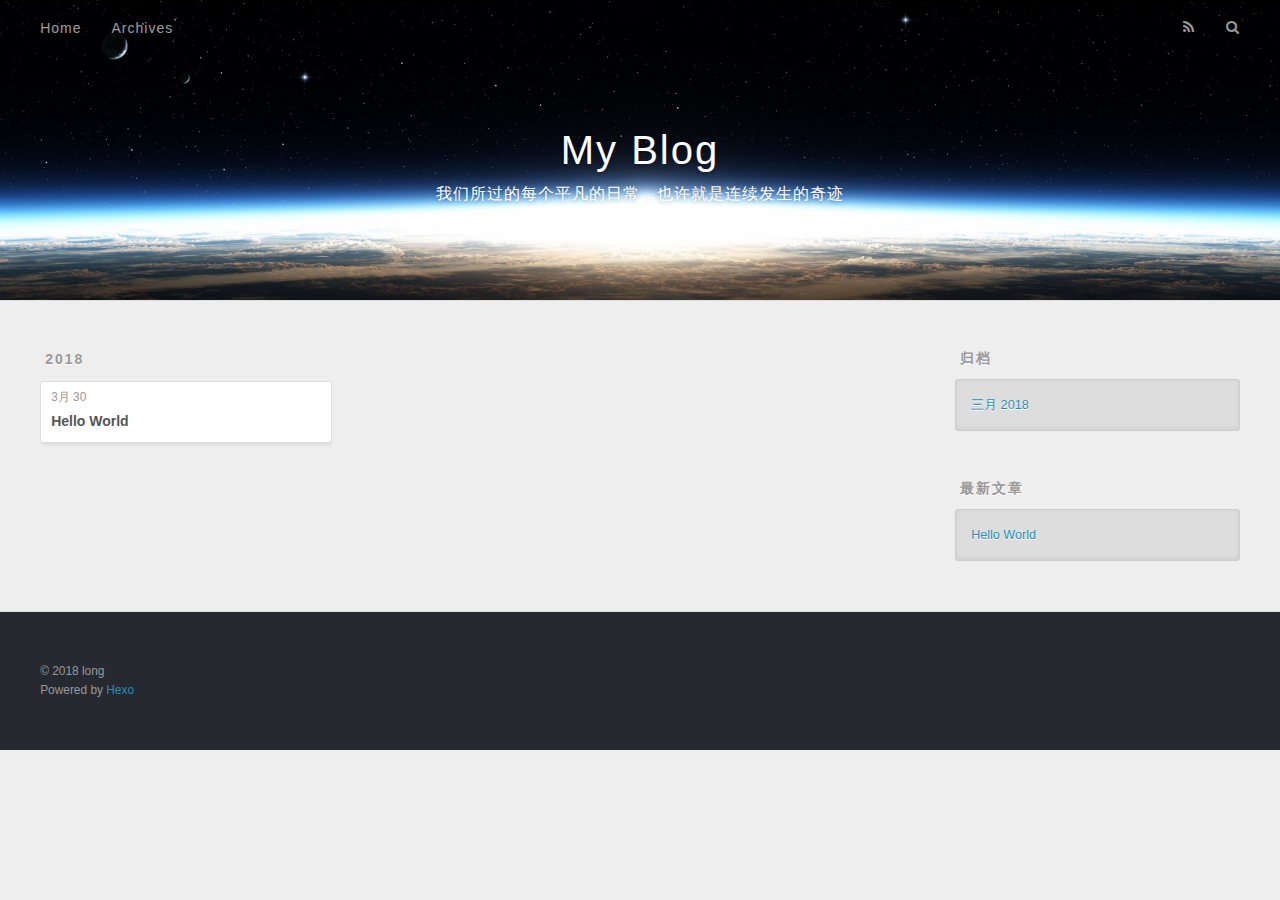
==== archives/index.html @ 5c90718b "站点更新:2018-03-30 04/37/08" ====
<!DOCTYPE html>
<html>
<head>
  <meta charset="utf-8">
  

  
  <title>归档 | My Blog</title>
  <meta name="viewport" content="width=device-width, initial-scale=1, maximum-scale=1">
  <meta property="og:type" content="website">
<meta property="og:title" content="My Blog">
<meta property="og:url" content="http://yoursite.com/archives/index.html">
<meta property="og:site_name" content="My Blog">
<meta property="og:locale" content="zh-CN">
<meta name="twitter:card" content="summary">
<meta name="twitter:title" content="My Blog">
  
    <link rel="alternate" href="/atom.xml" title="My Blog" type="application/atom+xml">
  
  
    <link rel="icon" href="/favicon.png">
  
  
    <link href="//fonts.googleapis.com/css?family=Source+Code+Pro" rel="stylesheet" type="text/css">
  
  <link rel="stylesheet" href="/css/style.css">
</head>

<body>
  <div id="container">
    <div id="wrap">
      <header id="header">
  <div id="banner"></div>
  <div id="header-outer" class="outer">
    <div id="header-title" class="inner">
      <h1 id="logo-wrap">
        <a href="/" id="logo">My Blog</a>
      </h1>
      
        <h2 id="subtitle-wrap">
          <a href="/" id="subtitle">我们所过的每个平凡的日常，也许就是连续发生的奇迹</a>
        </h2>
      
    </div>
    <div id="header-inner" class="inner">
      <nav id="main-nav">
        <a id="main-nav-toggle" class="nav-icon"></a>
        
          <a class="main-nav-link" href="/">Home</a>
        
          <a class="main-nav-link" href="/archives">Archives</a>
        
      </nav>
      <nav id="sub-nav">
        
          <a id="nav-rss-link" class="nav-icon" href="/atom.xml" title="RSS Feed"></a>
        
        <a id="nav-search-btn" class="nav-icon" title="搜索"></a>
      </nav>
      <div id="search-form-wrap">
        <form action="//google.com/search" method="get" accept-charset="UTF-8" class="search-form"><input type="search" name="q" class="search-form-input" placeholder="Search"><button type="submit" class="search-form-submit">&#xF002;</button><input type="hidden" name="sitesearch" value="http://yoursite.com"></form>
      </div>
    </div>
  </div>
</header>
      <div class="outer">
        <section id="main">
  
  
    
    
      
      
      <section class="archives-wrap">
        <div class="archive-year-wrap">
          <a href="/archives/2018" class="archive-year">2018</a>
        </div>
        <div class="archives">
    
    <article class="archive-article archive-type-post">
  <div class="archive-article-inner">
    <header class="archive-article-header">
      <a href="/2018/03/30/hello-world/" class="archive-article-date">
  <time datetime="2018-03-30T04:08:48.191Z" itemprop="datePublished">3月 30</time>
</a>
      
  
    <h1 itemprop="name">
      <a class="archive-article-title" href="/2018/03/30/hello-world/">Hello World</a>
    </h1>
  

    </header>
  </div>
</article>
  
  
    </div></section>
  


</section>
        
          <aside id="sidebar">
  
    

  
    

  
    
  
    
  <div class="widget-wrap">
    <h3 class="widget-title">归档</h3>
    <div class="widget">
      <ul class="archive-list"><li class="archive-list-item"><a class="archive-list-link" href="/archives/2018/03/">三月 2018</a></li></ul>
    </div>
  </div>


  
    
  <div class="widget-wrap">
    <h3 class="widget-title">最新文章</h3>
    <div class="widget">
      <ul>
        
          <li>
            <a href="/2018/03/30/hello-world/">Hello World</a>
          </li>
        
      </ul>
    </div>
  </div>

  
</aside>
        
      </div>
      <footer id="footer">
  
  <div class="outer">
    <div id="footer-info" class="inner">
      &copy; 2018 long<br>
      Powered by <a href="http://hexo.io/" target="_blank">Hexo</a>
    </div>
  </div>
</footer>
    </div>
    <nav id="mobile-nav">
  
    <a href="/" class="mobile-nav-link">Home</a>
  
    <a href="/archives" class="mobile-nav-link">Archives</a>
  
</nav>
    

<script src="//ajax.googleapis.com/ajax/libs/jquery/2.0.3/jquery.min.js"></script>


  <link rel="stylesheet" href="/fancybox/jquery.fancybox.css">
  <script src="/fancybox/jquery.fancybox.pack.js"></script>


<script src="/js/script.js"></script>



  </div>
</body>
</html>
---- css/style.css ----
body {
  width: 100%;
}
body:before,
body:after {
  content: "";
  display: table;
}
body:after {
  clear: both;
}
html,
body,
div,
span,
applet,
object,
iframe,
h1,
h2,
h3,
h4,
h5,
h6,
p,
blockquote,
pre,
a,
abbr,
acronym,
address,
big,
cite,
code,
del,
dfn,
em,
img,
ins,
kbd,
q,
s,
samp,
small,
strike,
strong,
sub,
sup,
tt,
var,
dl,
dt,
dd,
ol,
ul,
li,
fieldset,
form,
label,
legend,
table,
caption,
tbody,
tfoot,
thead,
tr,
th,
td {
  margin: 0;
  padding: 0;
  border: 0;
  outline: 0;
  font-weight: inherit;
  font-style: inherit;
  font-family: inherit;
  font-size: 100%;
  vertical-align: baseline;
}
body {
  line-height: 1;
  color: #000;
  background: #fff;
}
ol,
ul {
  list-style: none;
}
table {
  border-collapse: separate;
  border-spacing: 0;
  vertical-align: middle;
}
caption,
th,
td {
  text-align: left;
  font-weight: normal;
  vertical-align: middle;
}
a img {
  border: none;
}
input,
button {
  margin: 0;
  padding: 0;
}
input::-moz-focus-inner,
button::-moz-focus-inner {
  border: 0;
  padding: 0;
}
@font-face {
  font-family: FontAwesome;
  font-style: normal;
  font-weight: normal;
  src: url("fonts/fontawesome-webfont.eot?v=#4.0.3");
  src: url("fonts/fontawesome-webfont.eot?#iefix&v=#4.0.3") format("embedded-opentype"), url("fonts/fontawesome-webfont.woff?v=#4.0.3") format("woff"), url("fonts/fontawesome-webfont.ttf?v=#4.0.3") format("truetype"), url("fonts/fontawesome-webfont.svg#fontawesomeregular?v=#4.0.3") format("svg");
}
html,
body,
#container {
  height: 100%;
}
body {
  background: #eee;
  font: 14px -apple-system, BlinkMacSystemFont, "Segoe UI", "Roboto", "Oxygen", "Ubuntu", "Cantarell", "Fira Sans", "Droid Sans", "Helvetica Neue", sans-serif;
  -webkit-text-size-adjust: 100%;
}
.outer {
  max-width: 1220px;
  margin: 0 auto;
  padding: 0 20px;
}
.outer:before,
.outer:after {
  content: "";
  display: table;
}
.outer:after {
  clear: both;
}
.inner {
  display: inline;
  float: left;
  width: 98.33333333333333%;
  margin: 0 0.833333333333333%;
}
.left,
.alignleft {
  float: left;
}
.right,
.alignright {
  float: right;
}
.clear {
  clear: both;
}
#container {
  position: relative;
}
.mobile-nav-on {
  overflow: hidden;
}
#wrap {
  height: 100%;
  width: 100%;
  position: absolute;
  top: 0;
  left: 0;
  -webkit-transition: 0.2s ease-out;
  -moz-transition: 0.2s ease-out;
  -ms-transition: 0.2s ease-out;
  transition: 0.2s ease-out;
  z-index: 1;
  background: #eee;
}
.mobile-nav-on #wrap {
  left: 280px;
}
@media screen and (min-width: 768px) {
  #main {
    display: inline;
    float: left;
    width: 73.33333333333333%;
    margin: 0 0.833333333333333%;
  }
}
.article-date,
.article-category-link,
.archive-year,
.widget-title {
  text-decoration: none;
  text-transform: uppercase;
  letter-spacing: 2px;
  color: #999;
  margin-bottom: 1em;
  margin-left: 5px;
  line-height: 1em;
  text-shadow: 0 1px #fff;
  font-weight: bold;
}
.article-inner,
.archive-article-inner {
  background: #fff;
  -webkit-box-shadow: 1px 2px 3px #ddd;
  box-shadow: 1px 2px 3px #ddd;
  border: 1px solid #ddd;
  border-radius: 3px;
}
.article-entry h1,
.widget h1 {
  font-size: 2em;
}
.article-entry h2,
.widget h2 {
  font-size: 1.5em;
}
.article-entry h3,
.widget h3 {
  font-size: 1.3em;
}
.article-entry h4,
.widget h4 {
  font-size: 1.2em;
}
.article-entry h5,
.widget h5 {
  font-size: 1em;
}
.article-entry h6,
.widget h6 {
  font-size: 1em;
  color: #999;
}
.article-entry hr,
.widget hr {
  border: 1px dashed #ddd;
}
.article-entry strong,
.widget strong {
  font-weight: bold;
}
.article-entry em,
.widget em,
.article-entry cite,
.widget cite {
  font-style: italic;
}
.article-entry sup,
.widget sup,
.article-entry sub,
.widget sub {
  font-size: 0.75em;
  line-height: 0;
  position: relative;
  vertical-align: baseline;
}
.article-entry sup,
.widget sup {
  top: -0.5em;
}
.article-entry sub,
.widget sub {
  bottom: -0.2em;
}
.article-entry small,
.widget small {
  font-size: 0.85em;
}
.article-entry acronym,
.widget acronym,
.article-entry abbr,
.widget abbr {
  border-bottom: 1px dotted;
}
.article-entry ul,
.widget ul,
.article-entry ol,
.widget ol,
.article-entry dl,
.widget dl {
  margin: 0 20px;
  line-height: 1.6em;
}
.article-entry ul ul,
.widget ul ul,
.article-entry ol ul,
.widget ol ul,
.article-entry ul ol,
.widget ul ol,
.article-entry ol ol,
.widget ol ol {
  margin-top: 0;
  margin-bottom: 0;
}
.article-entry ul,
.widget ul {
  list-style: disc;
}
.article-entry ol,
.widget ol {
  list-style: decimal;
}
.article-entry dt,
.widget dt {
  font-weight: bold;
}
#header {
  height: 300px;
  position: relative;
  border-bottom: 1px solid #ddd;
}
#header:before,
#header:after {
  content: "";
  position: absolute;
  left: 0;
  right: 0;
  height: 40px;
}
#header:before {
  top: 0;
  background: -webkit-linear-gradient(rgba(0,0,0,0.2), transparent);
  background: -moz-linear-gradient(rgba(0,0,0,0.2), transparent);
  background: -ms-linear-gradient(rgba(0,0,0,0.2), transparent);
  background: linear-gradient(rgba(0,0,0,0.2), transparent);
}
#header:after {
  bottom: 0;
  background: -webkit-linear-gradient(transparent, rgba(0,0,0,0.2));
  background: -moz-linear-gradient(transparent, rgba(0,0,0,0.2));
  background: -ms-linear-gradient(transparent, rgba(0,0,0,0.2));
  background: linear-gradient(transparent, rgba(0,0,0,0.2));
}
#header-outer {
  height: 100%;
  position: relative;
}
#header-inner {
  position: relative;
  overflow: hidden;
}
#banner {
  position: absolute;
  top: 0;
  left: 0;
  width: 100%;
  height: 100%;
  background: url("images/banner.jpg") center #000;
  -webkit-background-size: cover;
  -moz-background-size: cover;
  background-size: cover;
  z-index: -1;
}
#header-title {
  text-align: center;
  height: 40px;
  position: absolute;
  top: 50%;
  left: 0;
  margin-top: -20px;
}
#logo,
#subtitle {
  text-decoration: none;
  color: #fff;
  font-weight: 300;
  text-shadow: 0 1px 4px rgba(0,0,0,0.3);
}
#logo {
  font-size: 40px;
  line-height: 40px;
  letter-spacing: 2px;
}
#subtitle {
  font-size: 16px;
  line-height: 16px;
  letter-spacing: 1px;
}
#subtitle-wrap {
  margin-top: 16px;
}
#main-nav {
  float: left;
  margin-left: -15px;
}
.nav-icon,
.main-nav-link {
  float: left;
  color: #fff;
  opacity: 0.6;
  text-decoration: none;
  text-shadow: 0 1px rgba(0,0,0,0.2);
  -webkit-transition: opacity 0.2s;
  -moz-transition: opacity 0.2s;
  -ms-transition: opacity 0.2s;
  transition: opacity 0.2s;
  display: block;
  padding: 20px 15px;
}
.nav-icon:hover,
.main-nav-link:hover {
  opacity: 1;
}
.nav-icon {
  font-family: FontAwesome;
  text-align: center;
  font-size: 14px;
  width: 14px;
  height: 14px;
  padding: 20px 15px;
  position: relative;
  cursor: pointer;
}
.main-nav-link {
  font-weight: 300;
  letter-spacing: 1px;
}
@media screen and (max-width: 479px) {
  .main-nav-link {
    display: none;
  }
}
#main-nav-toggle {
  display: none;
}
#main-nav-toggle:before {
  content: "\f0c9";
}
@media screen and (max-width: 479px) {
  #main-nav-toggle {
    display: block;
  }
}
#sub-nav {
  float: right;
  margin-right: -15px;
}
#nav-rss-link:before {
  content: "\f09e";
}
#nav-search-btn:before {
  content: "\f002";
}
#search-form-wrap {
  position: absolute;
  top: 15px;
  width: 150px;
  height: 30px;
  right: -150px;
  opacity: 0;
  -webkit-transition: 0.2s ease-out;
  -moz-transition: 0.2s ease-out;
  -ms-transition: 0.2s ease-out;
  transition: 0.2s ease-out;
}
#search-form-wrap.on {
  opacity: 1;
  right: 0;
}
@media screen and (max-width: 479px) {
  #search-form-wrap {
    width: 100%;
    right: -100%;
  }
}
.search-form {
  position: absolute;
  top: 0;
  left: 0;
  right: 0;
  background: #fff;
  padding: 5px 15px;
  border-radius: 15px;
  -webkit-box-shadow: 0 0 10px rgba(0,0,0,0.3);
  box-shadow: 0 0 10px rgba(0,0,0,0.3);
}
.search-form-input {
  border: none;
  background: none;
  color: #555;
  width: 100%;
  font: 13px -apple-system, BlinkMacSystemFont, "Segoe UI", "Roboto", "Oxygen", "Ubuntu", "Cantarell", "Fira Sans", "Droid Sans", "Helvetica Neue", sans-serif;
  outline: none;
}
.search-form-input::-webkit-search-results-decoration,
.search-form-input::-webkit-search-cancel-button {
  -webkit-appearance: none;
}
.search-form-submit {
  position: absolute;
  top: 50%;
  right: 10px;
  margin-top: -7px;
  font: 13px FontAwesome;
  border: none;
  background: none;
  color: #bbb;
  cursor: pointer;
}
.search-form-submit:hover,
.search-form-submit:focus {
  color: #777;
}
.article {
  margin: 50px 0;
}
.article-inner {
  overflow: hidden;
}
.article-meta:before,
.article-meta:after {
  content: "";
  display: table;
}
.article-meta:after {
  clear: both;
}
.article-date {
  float: left;
}
.article-category {
  float: left;
  line-height: 1em;
  color: #ccc;
  text-shadow: 0 1px #fff;
  margin-left: 8px;
}
.article-category:before {
  content: "\2022";
}
.article-category-link {
  margin: 0 12px 1em;
}
.article-header {
  padding: 20px 20px 0;
}
.article-title {
  text-decoration: none;
  font-size: 2em;
  font-weight: bold;
  color: #555;
  line-height: 1.1em;
  -webkit-transition: color 0.2s;
  -moz-transition: color 0.2s;
  -ms-transition: color 0.2s;
  transition: color 0.2s;
}
a.article-title:hover {
  color: #258fb8;
}
.article-entry {
  color: #555;
  padding: 0 20px;
}
.article-entry:before,
.article-entry:after {
  content: "";
  display: table;
}
.article-entry:after {
  clear: both;
}
.article-entry p,
.article-entry table {
  line-height: 1.6em;
  margin: 1.6em 0;
}
.article-entry h1,
.article-entry h2,
.article-entry h3,
.article-entry h4,
.article-entry h5,
.article-entry h6 {
  font-weight: bold;
}
.article-entry h1,
.article-entry h2,
.article-entry h3,
.article-entry h4,
.article-entry h5,
.article-entry h6 {
  line-height: 1.1em;
  margin: 1.1em 0;
}
.article-entry a {
  color: #258fb8;
  text-decoration: none;
}
.article-entry a:hover {
  text-decoration: underline;
}
.article-entry ul,
.article-entry ol,
.article-entry dl {
  margin-top: 1.6em;
  margin-bottom: 1.6em;
}
.article-entry img,
.article-entry video {
  max-width: 100%;
  height: auto;
  display: block;
  margin: auto;
}
.article-entry iframe {
  border: none;
}
.article-entry table {
  width: 100%;
  border-collapse: collapse;
  border-spacing: 0;
}
.article-entry th {
  font-weight: bold;
  border-bottom: 3px solid #ddd;
  padding-bottom: 0.5em;
}
.article-entry td {
  border-bottom: 1px solid #ddd;
  padding: 10px 0;
}
.article-entry blockquote {
  font-family: Georgia, "Times New Roman", serif;
  font-size: 1.4em;
  margin: 1.6em 20px;
  text-align: center;
}
.article-entry blockquote footer {
  font-size: 14px;
  margin: 1.6em 0;
  font-family: -apple-system, BlinkMacSystemFont, "Segoe UI", "Roboto", "Oxygen", "Ubuntu", "Cantarell", "Fira Sans", "Droid Sans", "Helvetica Neue", sans-serif;
}
.article-entry blockquote footer cite:before {
  content: "—";
  padding: 0 0.5em;
}
.article-entry .pullquote {
  text-align: left;
  width: 45%;
  margin: 0;
}
.article-entry .pullquote.left {
  margin-left: 0.5em;
  margin-right: 1em;
}
.article-entry .pullquote.right {
  margin-right: 0.5em;
  margin-left: 1em;
}
.article-entry .caption {
  color: #999;
  display: block;
  font-size: 0.9em;
  margin-top: 0.5em;
  position: relative;
  text-align: center;
}
.article-entry .video-container {
  position: relative;
  padding-top: 56.25%;
  height: 0;
  overflow: hidden;
}
.article-entry .video-container iframe,
.article-entry .video-container object,
.article-entry .video-container embed {
  position: absolute;
  top: 0;
  left: 0;
  width: 100%;
  height: 100%;
  margin-top: 0;
}
.article-more-link a {
  display: inline-block;
  line-height: 1em;
  padding: 6px 15px;
  border-radius: 15px;
  background: #eee;
  color: #999;
  text-shadow: 0 1px #fff;
  text-decoration: none;
}
.article-more-link a:hover {
  background: #258fb8;
  color: #fff;
  text-decoration: none;
  text-shadow: 0 1px #1e7293;
}
.article-footer {
  font-size: 0.85em;
  line-height: 1.6em;
  border-top: 1px solid #ddd;
  padding-top: 1.6em;
  margin: 0 20px 20px;
}
.article-footer:before,
.article-footer:after {
  content: "";
  display: table;
}
.article-footer:after {
  clear: both;
}
.article-footer a {
  color: #999;
  text-decoration: none;
}
.article-footer a:hover {
  color: #555;
}
.article-tag-list-item {
  float: left;
  margin-right: 10px;
}
.article-tag-list-link:before {
  content: "#";
}
.article-comment-link {
  float: right;
}
.article-comment-link:before {
  content: "\f075";
  font-family: FontAwesome;
  padding-right: 8px;
}
.article-share-link {
  cursor: pointer;
  float: right;
  margin-left: 20px;
}
.article-share-link:before {
  content: "\f064";
  font-family: FontAwesome;
  padding-right: 6px;
}
#article-nav {
  position: relative;
}
#article-nav:before,
#article-nav:after {
  content: "";
  display: table;
}
#article-nav:after {
  clear: both;
}
@media screen and (min-width: 768px) {
  #article-nav {
    margin: 50px 0;
  }
  #article-nav:before {
    width: 8px;
    height: 8px;
    position: absolute;
    top: 50%;
    left: 50%;
    margin-top: -4px;
    margin-left: -4px;
    content: "";
    border-radius: 50%;
    background: #ddd;
    -webkit-box-shadow: 0 1px 2px #fff;
    box-shadow: 0 1px 2px #fff;
  }
}
.article-nav-link-wrap {
  text-decoration: none;
  text-shadow: 0 1px #fff;
  color: #999;
  -webkit-box-sizing: border-box;
  -moz-box-sizing: border-box;
  box-sizing: border-box;
  margin-top: 50px;
  text-align: center;
  display: block;
}
.article-nav-link-wrap:hover {
  color: #555;
}
@media screen and (min-width: 768px) {
  .article-nav-link-wrap {
    width: 50%;
    margin-top: 0;
  }
}
@media screen and (min-width: 768px) {
  #article-nav-newer {
    float: left;
    text-align: right;
    padding-right: 20px;
  }
}
@media screen and (min-width: 768px) {
  #article-nav-older {
    float: right;
    text-align: left;
    padding-left: 20px;
  }
}
.article-nav-caption {
  text-transform: uppercase;
  letter-spacing: 2px;
  color: #ddd;
  line-height: 1em;
  font-weight: bold;
}
#article-nav-newer .article-nav-caption {
  margin-right: -2px;
}
.article-nav-title {
  font-size: 0.85em;
  line-height: 1.6em;
  margin-top: 0.5em;
}
.article-share-box {
  position: absolute;
  display: none;
  background: #fff;
  -webkit-box-shadow: 1px 2px 10px rgba(0,0,0,0.2);
  box-shadow: 1px 2px 10px rgba(0,0,0,0.2);
  border-radius: 3px;
  margin-left: -145px;
  overflow: hidden;
  z-index: 1;
}
.article-share-box.on {
  display: block;
}
.article-share-input {
  width: 100%;
  background: none;
  -webkit-box-sizing: border-box;
  -moz-box-sizing: border-box;
  box-sizing: border-box;
  font: 14px -apple-system, BlinkMacSystemFont, "Segoe UI", "Roboto", "Oxygen", "Ubuntu", "Cantarell", "Fira Sans", "Droid Sans", "Helvetica Neue", sans-serif;
  padding: 0 15px;
  color: #555;
  outline: none;
  border: 1px solid #ddd;
  border-radius: 3px 3px 0 0;
  height: 36px;
  line-height: 36px;
}
.article-share-links {
  background: #eee;
}
.article-share-links:before,
.article-share-links:after {
  content: "";
  display: table;
}
.article-share-links:after {
  clear: both;
}
.article-share-twitter,
.article-share-facebook,
.article-share-pinterest,
.article-share-google {
  width: 50px;
  height: 36px;
  display: block;
  float: left;
  position: relative;
  color: #999;
  text-shadow: 0 1px #fff;
}
.article-share-twitter:before,
.article-share-facebook:before,
.article-share-pinterest:before,
.article-share-google:before {
  font-size: 20px;
  font-family: FontAwesome;
  width: 20px;
  height: 20px;
  position: absolute;
  top: 50%;
  left: 50%;
  margin-top: -10px;
  margin-left: -10px;
  text-align: center;
}
.article-share-twitter:hover,
.article-share-facebook:hover,
.article-share-pinterest:hover,
.article-share-google:hover {
  color: #fff;
}
.article-share-twitter:before {
  content: "\f099";
}
.article-share-twitter:hover {
  background: #00aced;
  text-shadow: 0 1px #008abe;
}
.article-share-facebook:before {
  content: "\f09a";
}
.article-share-facebook:hover {
  background: #3b5998;
  text-shadow: 0 1px #2f477a;
}
.article-share-pinterest:before {
  content: "\f0d2";
}
.article-share-pinterest:hover {
  background: #cb2027;
  text-shadow: 0 1px #a21a1f;
}
.article-share-google:before {
  content: "\f0d5";
}
.article-share-google:hover {
  background: #dd4b39;
  text-shadow: 0 1px #be3221;
}
.article-gallery {
  background: #000;
  position: relative;
}
.article-gallery-photos {
  position: relative;
  overflow: hidden;
}
.article-gallery-img {
  display: none;
  max-width: 100%;
}
.article-gallery-img:first-child {
  display: block;
}
.article-gallery-img.loaded {
  position: absolute;
  display: block;
}
.article-gallery-img img {
  display: block;
  max-width: 100%;
  margin: 0 auto;
}
#comments {
  background: #fff;
  -webkit-box-shadow: 1px 2px 3px #ddd;
  box-shadow: 1px 2px 3px #ddd;
  padding: 20px;
  border: 1px solid #ddd;
  border-radius: 3px;
  margin: 50px 0;
}
#comments a {
  color: #258fb8;
}
.archives-wrap {
  margin: 50px 0;
}
.archives:before,
.archives:after {
  content: "";
  display: table;
}
.archives:after {
  clear: both;
}
.archive-year-wrap {
  margin-bottom: 1em;
}
.archives {
  -webkit-column-gap: 10px;
  -moz-column-gap: 10px;
  column-gap: 10px;
}
@media screen and (min-width: 480px) and (max-width: 767px) {
  .archives {
    -webkit-column-count: 2;
    -moz-column-count: 2;
    column-count: 2;
  }
}
@media screen and (min-width: 768px) {
  .archives {
    -webkit-column-count: 3;
    -moz-column-count: 3;
    column-count: 3;
  }
}
.archive-article {
  -webkit-column-break-inside: avoid;
  page-break-inside: avoid;
  overflow: hidden;
  break-inside: avoid-column;
}
.archive-article-inner {
  padding: 10px;
  margin-bottom: 15px;
}
.archive-article-title {
  text-decoration: none;
  font-weight: bold;
  color: #555;
  -webkit-transition: color 0.2s;
  -moz-transition: color 0.2s;
  -ms-transition: color 0.2s;
  transition: color 0.2s;
  line-height: 1.6em;
}
.archive-article-title:hover {
  color: #258fb8;
}
.archive-article-footer {
  margin-top: 1em;
}
.archive-article-date {
  color: #999;
  text-decoration: none;
  font-size: 0.85em;
  line-height: 1em;
  margin-bottom: 0.5em;
  display: block;
}
#page-nav {
  margin: 50px auto;
  background: #fff;
  -webkit-box-shadow: 1px 2px 3px #ddd;
  box-shadow: 1px 2px 3px #ddd;
  border: 1px solid #ddd;
  border-radius: 3px;
  text-align: center;
  color: #999;
  overflow: hidden;
}
#page-nav:before,
#page-nav:after {
  content: "";
  display: table;
}
#page-nav:after {
  clear: both;
}
#page-nav a,
#page-nav span {
  padding: 10px 20px;
  line-height: 1;
  height: 2ex;
}
#page-nav a {
  color: #999;
  text-decoration: none;
}
#page-nav a:hover {
  background: #999;
  color: #fff;
}
#page-nav .prev {
  float: left;
}
#page-nav .next {
  float: right;
}
#page-nav .page-number {
  display: inline-block;
}
@media screen and (max-width: 479px) {
  #page-nav .page-number {
    display: none;
  }
}
#page-nav .current {
  color: #555;
  font-weight: bold;
}
#page-nav .space {
  color: #ddd;
}
#footer {
  background: #262a30;
  padding: 50px 0;
  border-top: 1px solid #ddd;
  color: #999;
}
#footer a {
  color: #258fb8;
  text-decoration: none;
}
#footer a:hover {
  text-decoration: underline;
}
#footer-info {
  line-height: 1.6em;
  font-size: 0.85em;
}
.article-entry pre,
.article-entry .highlight {
  background: #2d2d2d;
  margin: 0 -20px;
  padding: 15px 20px;
  border-style: solid;
  border-color: #ddd;
  border-width: 1px 0;
  overflow: auto;
  color: #ccc;
  line-height: 22.400000000000002px;
}
.article-entry .highlight .gutter pre,
.article-entry .gist .gist-file .gist-data .line-numbers {
  color: #666;
  font-size: 0.85em;
}
.article-entry pre,
.article-entry code {
  font-family: "Source Code Pro", Consolas, Monaco, Menlo, Consolas, monospace;
}
.article-entry code {
  background: #eee;
  text-shadow: 0 1px #fff;
  padding: 0 0.3em;
}
.article-entry pre code {
  background: none;
  text-shadow: none;
  padding: 0;
}
.article-entry .highlight pre {
  border: none;
  margin: 0;
  padding: 0;
}
.article-entry .highlight table {
  margin: 0;
  width: auto;
}
.article-entry .highlight td {
  border: none;
  padding: 0;
}
.article-entry .highlight figcaption {
  font-size: 0.85em;
  color: #999;
  line-height: 1em;
  margin-bottom: 1em;
}
.article-entry .highlight figcaption:before,
.article-entry .highlight figcaption:after {
  content: "";
  display: table;
}
.article-entry .highlight figcaption:after {
  clear: both;
}
.article-entry .highlight figcaption a {
  float: right;
}
.article-entry .highlight .gutter pre {
  text-align: right;
  padding-right: 20px;
}
.article-entry .highlight .line {
  height: 22.400000000000002px;
}
.article-entry .highlight .line.marked {
  background: #515151;
}
.article-entry .gist {
  margin: 0 -20px;
  border-style: solid;
  border-color: #ddd;
  border-width: 1px 0;
  background: #2d2d2d;
  padding: 15px 20px 15px 0;
}
.article-entry .gist .gist-file {
  border: none;
  font-family: "Source Code Pro", Consolas, Monaco, Menlo, Consolas, monospace;
  margin: 0;
}
.article-entry .gist .gist-file .gist-data {
  background: none;
  border: none;
}
.article-entry .gist .gist-file .gist-data .line-numbers {
  background: none;
  border: none;
  padding: 0 20px 0 0;
}
.article-entry .gist .gist-file .gist-data .line-data {
  padding: 0 !important;
}
.article-entry .gist .gist-file .highlight {
  margin: 0;
  padding: 0;
  border: none;
}
.article-entry .gist .gist-file .gist-meta {
  background: #2d2d2d;
  color: #999;
  font: 0.85em -apple-system, BlinkMacSystemFont, "Segoe UI", "Roboto", "Oxygen", "Ubuntu", "Cantarell", "Fira Sans", "Droid Sans", "Helvetica Neue", sans-serif;
  text-shadow: 0 0;
  padding: 0;
  margin-top: 1em;
  margin-left: 20px;
}
.article-entry .gist .gist-file .gist-meta a {
  color: #258fb8;
  font-weight: normal;
}
.article-entry .gist .gist-file .gist-meta a:hover {
  text-decoration: underline;
}
pre .comment,
pre .title {
  color: #999;
}
pre .variable,
pre .attribute,
pre .tag,
pre .regexp,
pre .ruby .constant,
pre .xml .tag .title,
pre .xml .pi,
pre .xml .doctype,
pre .html .doctype,
pre .css .id,
pre .css .class,
pre .css .pseudo {
  color: #f2777a;
}
pre .number,
pre .preprocessor,
pre .built_in,
pre .literal,
pre .params,
pre .constant {
  color: #f99157;
}
pre .class,
pre .ruby .class .title,
pre .css .rules .attribute {
  color: #9c9;
}
pre .string,
pre .value,
pre .inheritance,
pre .header,
pre .ruby .symbol,
pre .xml .cdata {
  color: #9c9;
}
pre .css .hexcolor {
  color: #6cc;
}
pre .function,
pre .python .decorator,
pre .python .title,
pre .ruby .function .title,
pre .ruby .title .keyword,
pre .perl .sub,
pre .javascript .title,
pre .coffeescript .title {
  color: #69c;
}
pre .keyword,
pre .javascript .function {
  color: #c9c;
}
@media screen and (max-width: 479px) {
  #mobile-nav {
    position: absolute;
    top: 0;
    left: 0;
    width: 280px;
    height: 100%;
    background: #191919;
    border-right: 1px solid #fff;
  }
}
@media screen and (max-width: 479px) {
  .mobile-nav-link {
    display: block;
    color: #999;
    text-decoration: none;
    padding: 15px 20px;
    font-weight: bold;
  }
  .mobile-nav-link:hover {
    color: #fff;
  }
}
@media screen and (min-width: 768px) {
  #sidebar {
    display: inline;
    float: left;
    width: 23.333333333333332%;
    margin: 0 0.833333333333333%;
  }
}
.widget-wrap {
  margin: 50px 0;
}
.widget {
  color: #777;
  text-shadow: 0 1px #fff;
  background: #ddd;
  -webkit-box-shadow: 0 -1px 4px #ccc inset;
  box-shadow: 0 -1px 4px #ccc inset;
  border: 1px solid #ccc;
  padding: 15px;
  border-radius: 3px;
}
.widget a {
  color: #258fb8;
  text-decoration: none;
}
.widget a:hover {
  text-decoration: underline;
}
.widget ul ul,
.widget ol ul,
.widget dl ul,
.widget ul ol,
.widget ol ol,
.widget dl ol,
.widget ul dl,
.widget ol dl,
.widget dl dl {
  margin-left: 15px;
  list-style: disc;
}
.widget {
  line-height: 1.6em;
  word-wrap: break-word;
  font-size: 0.9em;
}
.widget ul,
.widget ol {
  list-style: none;
  margin: 0;
}
.widget ul ul,
.widget ol ul,
.widget ul ol,
.widget ol ol {
  margin: 0 20px;
}
.widget ul ul,
.widget ol ul {
  list-style: disc;
}
.widget ul ol,
.widget ol ol {
  list-style: decimal;
}
.category-list-count,
.tag-list-count,
.archive-list-count {
  padding-left: 5px;
  color: #999;
  font-size: 0.85em;
}
.category-list-count:before,
.tag-list-count:before,
.archive-list-count:before {
  content: "(";
}
.category-list-count:after,
.tag-list-count:after,
.archive-list-count:after {
  content: ")";
}
.tagcloud a {
  margin-right: 5px;
  display: inline-block;
}
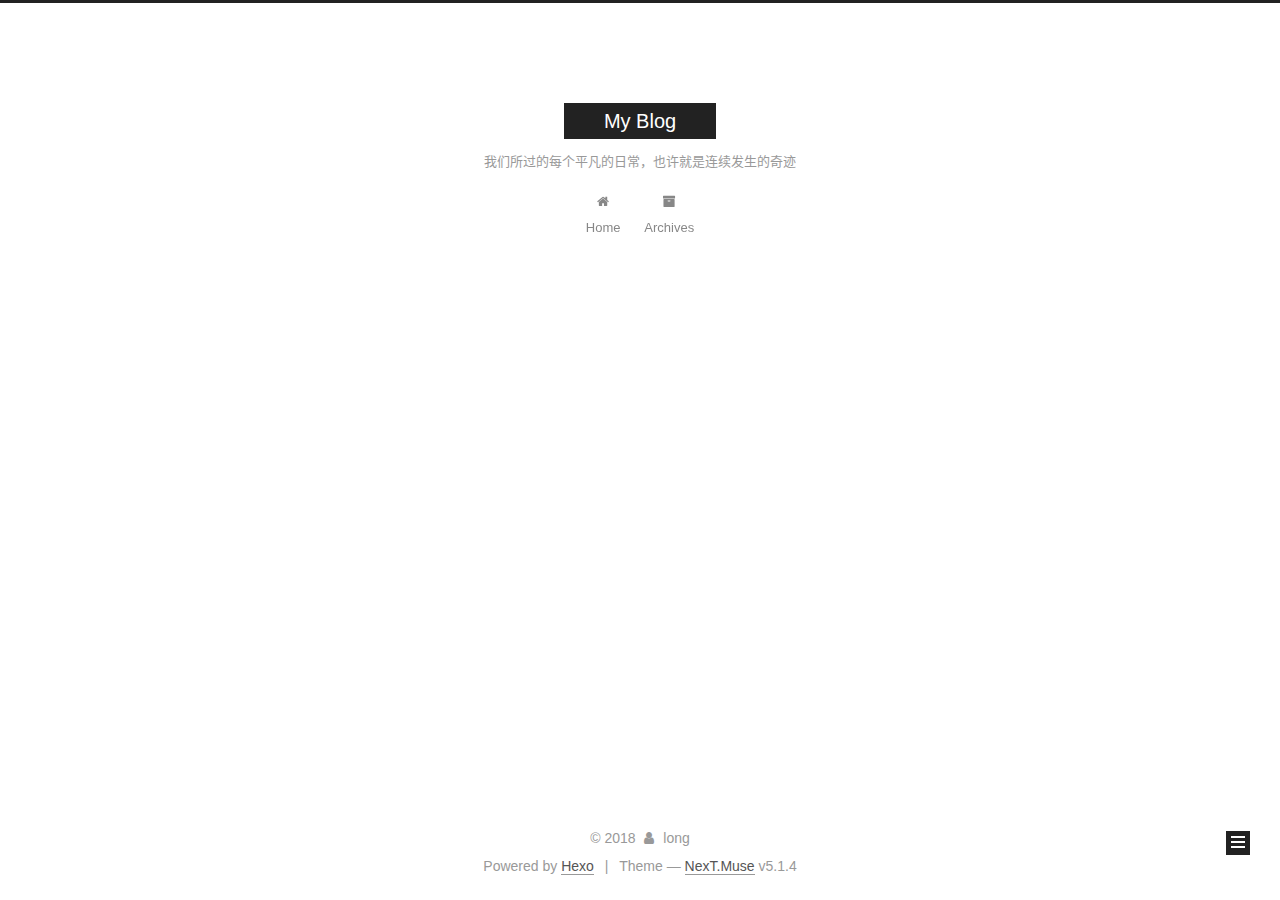
==== commit 70070f72: "站点更新:2018-03-30 04/50/00" ====
--- a/archives/index.html
+++ b/archives/index.html
@@ -1,174 +1,560 @@
 <!DOCTYPE html>
-<html>
+
+
+
+  
+
+
+<html class="theme-next muse use-motion" lang="zh-CN">
 <head>
-  <meta charset="utf-8">
-  
-
-  
-  <title>归档 | My Blog</title>
-  <meta name="viewport" content="width=device-width, initial-scale=1, maximum-scale=1">
-  <meta property="og:type" content="website">
+  <meta charset="UTF-8"/>
+<meta http-equiv="X-UA-Compatible" content="IE=edge" />
+<meta name="viewport" content="width=device-width, initial-scale=1, maximum-scale=1"/>
+<meta name="theme-color" content="#222">
+
+
+
+
+
+
+
+
+
+<meta http-equiv="Cache-Control" content="no-transform" />
+<meta http-equiv="Cache-Control" content="no-siteapp" />
+
+
+
+
+
+
+
+
+
+
+
+
+
+
+
+
+  
+  
+  <link href="/lib/fancybox/source/jquery.fancybox.css?v=2.1.5" rel="stylesheet" type="text/css" />
+
+
+
+
+
+
+
+<link href="/lib/font-awesome/css/font-awesome.min.css?v=4.6.2" rel="stylesheet" type="text/css" />
+
+<link href="/css/main.css?v=5.1.4" rel="stylesheet" type="text/css" />
+
+
+  <link rel="apple-touch-icon" sizes="180x180" href="/images/apple-touch-icon-next.png?v=5.1.4">
+
+
+  <link rel="icon" type="image/png" sizes="32x32" href="/images/favicon-32x32-next.png?v=5.1.4">
+
+
+  <link rel="icon" type="image/png" sizes="16x16" href="/images/favicon-16x16-next.png?v=5.1.4">
+
+
+  <link rel="mask-icon" href="/images/logo.svg?v=5.1.4" color="#222">
+
+
+
+
+
+  <meta name="keywords" content="Hexo, NexT" />
+
+
+
+
+
+  <link rel="alternate" href="/atom.xml" title="My Blog" type="application/atom+xml" />
+
+
+
+
+
+
+<meta property="og:type" content="website">
 <meta property="og:title" content="My Blog">
 <meta property="og:url" content="http://yoursite.com/archives/index.html">
 <meta property="og:site_name" content="My Blog">
 <meta property="og:locale" content="zh-CN">
 <meta name="twitter:card" content="summary">
 <meta name="twitter:title" content="My Blog">
-  
-    <link rel="alternate" href="/atom.xml" title="My Blog" type="application/atom+xml">
-  
-  
-    <link rel="icon" href="/favicon.png">
-  
-  
-    <link href="//fonts.googleapis.com/css?family=Source+Code+Pro" rel="stylesheet" type="text/css">
-  
-  <link rel="stylesheet" href="/css/style.css">
+
+
+
+<script type="text/javascript" id="hexo.configurations">
+  var NexT = window.NexT || {};
+  var CONFIG = {
+    root: '/',
+    scheme: 'Muse',
+    version: '5.1.4',
+    sidebar: {"position":"left","display":"post","offset":12,"b2t":false,"scrollpercent":false,"onmobile":false},
+    fancybox: true,
+    tabs: true,
+    motion: {"enable":true,"async":false,"transition":{"post_block":"fadeIn","post_header":"slideDownIn","post_body":"slideDownIn","coll_header":"slideLeftIn","sidebar":"slideUpIn"}},
+    duoshuo: {
+      userId: '0',
+      author: 'Author'
+    },
+    algolia: {
+      applicationID: '',
+      apiKey: '',
+      indexName: '',
+      hits: {"per_page":10},
+      labels: {"input_placeholder":"Search for Posts","hits_empty":"We didn't find any results for the search: ${query}","hits_stats":"${hits} results found in ${time} ms"}
+    }
+  };
+</script>
+
+
+
+  <link rel="canonical" href="http://yoursite.com/archives/"/>
+
+
+
+
+
+  <title>Archive | My Blog</title>
+  
+
+
+
+
+
+
+
+
 </head>
 
-<body>
-  <div id="container">
-    <div id="wrap">
-      <header id="header">
-  <div id="banner"></div>
-  <div id="header-outer" class="outer">
-    <div id="header-title" class="inner">
-      <h1 id="logo-wrap">
-        <a href="/" id="logo">My Blog</a>
-      </h1>
-      
-        <h2 id="subtitle-wrap">
-          <a href="/" id="subtitle">我们所过的每个平凡的日常，也许就是连续发生的奇迹</a>
-        </h2>
-      
+<body itemscope itemtype="http://schema.org/WebPage" lang="zh-CN">
+
+  
+  
+    
+  
+
+  <div class="container sidebar-position-left page-archive">
+    <div class="headband"></div>
+
+    <header id="header" class="header" itemscope itemtype="http://schema.org/WPHeader">
+      <div class="header-inner"><div class="site-brand-wrapper">
+  <div class="site-meta ">
+    
+
+    <div class="custom-logo-site-title">
+      <a href="/"  class="brand" rel="start">
+        <span class="logo-line-before"><i></i></span>
+        <span class="site-title">My Blog</span>
+        <span class="logo-line-after"><i></i></span>
+      </a>
     </div>
-    <div id="header-inner" class="inner">
-      <nav id="main-nav">
-        <a id="main-nav-toggle" class="nav-icon"></a>
-        
-          <a class="main-nav-link" href="/">Home</a>
-        
-          <a class="main-nav-link" href="/archives">Archives</a>
-        
-      </nav>
-      <nav id="sub-nav">
-        
-          <a id="nav-rss-link" class="nav-icon" href="/atom.xml" title="RSS Feed"></a>
-        
-        <a id="nav-search-btn" class="nav-icon" title="搜索"></a>
-      </nav>
-      <div id="search-form-wrap">
-        <form action="//google.com/search" method="get" accept-charset="UTF-8" class="search-form"><input type="search" name="q" class="search-form-input" placeholder="Search"><button type="submit" class="search-form-submit">&#xF002;</button><input type="hidden" name="sitesearch" value="http://yoursite.com"></form>
+      
+        <p class="site-subtitle">我们所过的每个平凡的日常，也许就是连续发生的奇迹</p>
+      
+  </div>
+
+  <div class="site-nav-toggle">
+    <button>
+      <span class="btn-bar"></span>
+      <span class="btn-bar"></span>
+      <span class="btn-bar"></span>
+    </button>
+  </div>
+</div>
+
+<nav class="site-nav">
+  
+
+  
+    <ul id="menu" class="menu">
+      
+        
+        <li class="menu-item menu-item-home">
+          <a href="/" rel="section">
+            
+              <i class="menu-item-icon fa fa-fw fa-home"></i> <br />
+            
+            Home
+          </a>
+        </li>
+      
+        
+        <li class="menu-item menu-item-archives">
+          <a href="/archives/" rel="section">
+            
+              <i class="menu-item-icon fa fa-fw fa-archive"></i> <br />
+            
+            Archives
+          </a>
+        </li>
+      
+
+      
+    </ul>
+  
+
+  
+</nav>
+
+
+
+ </div>
+    </header>
+
+    <main id="main" class="main">
+      <div class="main-inner">
+        <div class="content-wrap">
+          <div id="content" class="content">
+            
+
+  
+  
+  
+  <div class="post-block archive">
+    <div id="posts" class="posts-collapse">
+      <span class="archive-move-on"></span>
+
+      <span class="archive-page-counter">
+        
+        
+        
+          
+        
+        Um..! 1 post. Keep on posting.
+      </span>
+
+      
+
+        
+        
+        
+
+        
+          
+          <div class="collection-title">
+            <h1 class="archive-year" id="archive-year-2018">2018</h1>
+          </div>
+        
+        
+
+        
+
+  <article class="post post-type-normal" itemscope itemtype="http://schema.org/Article">
+    <header class="post-header">
+
+      <h2 class="post-title">
+        
+            <a class="post-title-link" href="/2018/03/30/hello-world/" itemprop="url">
+              
+                <span itemprop="name">Hello World</span>
+              
+            </a>
+        
+      </h2>
+
+      <div class="post-meta">
+        <time class="post-time" itemprop="dateCreated"
+              datetime="2018-03-30T12:08:48+08:00"
+              content="2018-03-30" >
+          03-30
+        </time>
       </div>
+
+    </header>
+  </article>
+
+
+
+      
+
     </div>
   </div>
-</header>
-      <div class="outer">
-        <section id="main">
-  
-  
-    
-    
-      
-      
-      <section class="archives-wrap">
-        <div class="archive-year-wrap">
-          <a href="/archives/2018" class="archive-year">2018</a>
+  
+  
+  
+
+  
+
+
+
+          </div>
+          
+
+
+          
+
         </div>
-        <div class="archives">
-    
-    <article class="archive-article archive-type-post">
-  <div class="archive-article-inner">
-    <header class="archive-article-header">
-      <a href="/2018/03/30/hello-world/" class="archive-article-date">
-  <time datetime="2018-03-30T04:08:48.191Z" itemprop="datePublished">3月 30</time>
-</a>
-      
-  
-    <h1 itemprop="name">
-      <a class="archive-article-title" href="/2018/03/30/hello-world/">Hello World</a>
-    </h1>
-  
-
-    </header>
-  </div>
-</article>
-  
-  
-    </div></section>
-  
-
-
-</section>
-        
-          <aside id="sidebar">
-  
-    
-
-  
-    
-
-  
-    
-  
-    
-  <div class="widget-wrap">
-    <h3 class="widget-title">归档</h3>
-    <div class="widget">
-      <ul class="archive-list"><li class="archive-list-item"><a class="archive-list-link" href="/archives/2018/03/">三月 2018</a></li></ul>
+        
+          
+  
+  <div class="sidebar-toggle">
+    <div class="sidebar-toggle-line-wrap">
+      <span class="sidebar-toggle-line sidebar-toggle-line-first"></span>
+      <span class="sidebar-toggle-line sidebar-toggle-line-middle"></span>
+      <span class="sidebar-toggle-line sidebar-toggle-line-last"></span>
     </div>
   </div>
 
-
-  
+  <aside id="sidebar" class="sidebar">
     
-  <div class="widget-wrap">
-    <h3 class="widget-title">最新文章</h3>
-    <div class="widget">
-      <ul>
-        
-          <li>
-            <a href="/2018/03/30/hello-world/">Hello World</a>
-          </li>
-        
-      </ul>
+    <div class="sidebar-inner">
+
+      
+
+      
+
+      <section class="site-overview-wrap sidebar-panel sidebar-panel-active">
+        <div class="site-overview">
+          <div class="site-author motion-element" itemprop="author" itemscope itemtype="http://schema.org/Person">
+            
+              <p class="site-author-name" itemprop="name">long</p>
+              <p class="site-description motion-element" itemprop="description"></p>
+          </div>
+
+          <nav class="site-state motion-element">
+
+            
+              <div class="site-state-item site-state-posts">
+              
+                <a href="/archives/">
+              
+                  <span class="site-state-item-count">1</span>
+                  <span class="site-state-item-name">posts</span>
+                </a>
+              </div>
+            
+
+            
+
+            
+
+          </nav>
+
+          
+            <div class="feed-link motion-element">
+              <a href="/atom.xml" rel="alternate">
+                <i class="fa fa-rss"></i>
+                RSS
+              </a>
+            </div>
+          
+
+          
+
+          
+          
+
+          
+          
+
+          
+
+        </div>
+      </section>
+
+      
+
+      
+
     </div>
+  </aside>
+
+
+        
+      </div>
+    </main>
+
+    <footer id="footer" class="footer">
+      <div class="footer-inner">
+        <div class="copyright">&copy; <span itemprop="copyrightYear">2018</span>
+  <span class="with-love">
+    <i class="fa fa-user"></i>
+  </span>
+  <span class="author" itemprop="copyrightHolder">long</span>
+
+  
+</div>
+
+
+  <div class="powered-by">Powered by <a class="theme-link" target="_blank" href="https://hexo.io">Hexo</a></div>
+
+
+
+  <span class="post-meta-divider">|</span>
+
+
+
+  <div class="theme-info">Theme &mdash; <a class="theme-link" target="_blank" href="https://github.com/iissnan/hexo-theme-next">NexT.Muse</a> v5.1.4</div>
+
+
+
+
+        
+
+
+
+
+
+
+
+        
+      </div>
+    </footer>
+
+    
+      <div class="back-to-top">
+        <i class="fa fa-arrow-up"></i>
+        
+      </div>
+    
+
+    
+
   </div>
 
   
-</aside>
-        
-      </div>
-      <footer id="footer">
-  
-  <div class="outer">
-    <div id="footer-info" class="inner">
-      &copy; 2018 long<br>
-      Powered by <a href="http://hexo.io/" target="_blank">Hexo</a>
-    </div>
-  </div>
-</footer>
-    </div>
-    <nav id="mobile-nav">
-  
-    <a href="/" class="mobile-nav-link">Home</a>
-  
-    <a href="/archives" class="mobile-nav-link">Archives</a>
-  
-</nav>
-    
-
-<script src="//ajax.googleapis.com/ajax/libs/jquery/2.0.3/jquery.min.js"></script>
-
-
-  <link rel="stylesheet" href="/fancybox/jquery.fancybox.css">
-  <script src="/fancybox/jquery.fancybox.pack.js"></script>
-
-
-<script src="/js/script.js"></script>
-
-
-
-  </div>
+
+<script type="text/javascript">
+  if (Object.prototype.toString.call(window.Promise) !== '[object Function]') {
+    window.Promise = null;
+  }
+</script>
+
+
+
+
+
+
+
+
+
+  
+
+
+
+
+
+
+
+
+
+
+
+
+  
+  
+    <script type="text/javascript" src="/lib/jquery/index.js?v=2.1.3"></script>
+  
+
+  
+  
+    <script type="text/javascript" src="/lib/fastclick/lib/fastclick.min.js?v=1.0.6"></script>
+  
+
+  
+  
+    <script type="text/javascript" src="/lib/jquery_lazyload/jquery.lazyload.js?v=1.9.7"></script>
+  
+
+  
+  
+    <script type="text/javascript" src="/lib/velocity/velocity.min.js?v=1.2.1"></script>
+  
+
+  
+  
+    <script type="text/javascript" src="/lib/velocity/velocity.ui.min.js?v=1.2.1"></script>
+  
+
+  
+  
+    <script type="text/javascript" src="/lib/fancybox/source/jquery.fancybox.pack.js?v=2.1.5"></script>
+  
+
+
+  
+
+
+  <script type="text/javascript" src="/js/src/utils.js?v=5.1.4"></script>
+
+  <script type="text/javascript" src="/js/src/motion.js?v=5.1.4"></script>
+
+
+
+  
+  
+
+  
+
+  
+
+
+  <script type="text/javascript" src="/js/src/bootstrap.js?v=5.1.4"></script>
+
+
+
+  
+
+
+  
+
+
+
+
+	
+
+
+
+
+
+  
+
+
+
+
+
+  
+
+
+
+
+
+
+
+
+
+
+
+
+  
+
+
+
+
+
+  
+
+  
+
+  
+
+  
+  
+
+  
+
+  
+
+  
+
 </body>
-</html>+</html>
--- a/css/main.css
+++ b/css/main.css
@@ -0,0 +1,2662 @@
+/* normalize.css v3.0.2 | MIT License | git.io/normalize */
+html {
+  font-family: sans-serif; /* 1 */
+  -ms-text-size-adjust: 100%; /* 2 */
+  -webkit-text-size-adjust: 100%; /* 2 */
+}
+body {
+  margin: 0;
+}
+article,
+aside,
+details,
+figcaption,
+figure,
+footer,
+header,
+hgroup,
+main,
+menu,
+nav,
+section,
+summary {
+  display: block;
+}
+audio,
+canvas,
+progress,
+video {
+  display: inline-block; /* 1 */
+  vertical-align: baseline; /* 2 */
+}
+audio:not([controls]) {
+  display: none;
+  height: 0;
+}
+[hidden],
+template {
+  display: none;
+}
+a {
+  background-color: transparent;
+}
+a:active,
+a:hover {
+  outline: 0;
+}
+abbr[title] {
+  border-bottom: 1px dotted;
+}
+b,
+strong {
+  font-weight: bold;
+}
+dfn {
+  font-style: italic;
+}
+h1 {
+  font-size: 2em;
+  margin: 0.67em 0;
+}
+mark {
+  background: #ff0;
+  color: #000;
+}
+small {
+  font-size: 80%;
+}
+sub,
+sup {
+  font-size: 75%;
+  line-height: 0;
+  position: relative;
+  vertical-align: baseline;
+}
+sup {
+  top: -0.5em;
+}
+sub {
+  bottom: -0.25em;
+}
+img {
+  border: 0;
+}
+svg:not(:root) {
+  overflow: hidden;
+}
+figure {
+  margin: 1em 40px;
+}
+hr {
+  -moz-box-sizing: content-box;
+  box-sizing: content-box;
+  height: 0;
+}
+pre {
+  overflow: auto;
+}
+code,
+kbd,
+pre,
+samp {
+  font-family: monospace, monospace;
+  font-size: 1em;
+}
+button,
+input,
+optgroup,
+select,
+textarea {
+  color: inherit; /* 1 */
+  font: inherit; /* 2 */
+  margin: 0; /* 3 */
+}
+button {
+  overflow: visible;
+}
+button,
+select {
+  text-transform: none;
+}
+button,
+html input[type="button"],
+input[type="reset"],
+input[type="submit"] {
+  -webkit-appearance: button; /* 2 */
+  cursor: pointer; /* 3 */
+}
+button[disabled],
+html input[disabled] {
+  cursor: default;
+}
+button::-moz-focus-inner,
+input::-moz-focus-inner {
+  border: 0;
+  padding: 0;
+}
+input {
+  line-height: normal;
+}
+input[type="checkbox"],
+input[type="radio"] {
+  box-sizing: border-box; /* 1 */
+  padding: 0; /* 2 */
+}
+input[type="number"]::-webkit-inner-spin-button,
+input[type="number"]::-webkit-outer-spin-button {
+  height: auto;
+}
+input[type="search"] {
+  -webkit-appearance: textfield; /* 1 */
+  -moz-box-sizing: content-box;
+  -webkit-box-sizing: content-box; /* 2 */
+  box-sizing: content-box;
+}
+input[type="search"]::-webkit-search-cancel-button,
+input[type="search"]::-webkit-search-decoration {
+  -webkit-appearance: none;
+}
+fieldset {
+  border: 1px solid #c0c0c0;
+  margin: 0 2px;
+  padding: 0.35em 0.625em 0.75em;
+}
+legend {
+  border: 0; /* 1 */
+  padding: 0; /* 2 */
+}
+textarea {
+  overflow: auto;
+}
+optgroup {
+  font-weight: bold;
+}
+table {
+  border-collapse: collapse;
+  border-spacing: 0;
+}
+td,
+th {
+  padding: 0;
+}
+::selection {
+  background: #262a30;
+  color: #fff;
+}
+body {
+  position: relative;
+  font-family: 'Lato', "PingFang SC", "Microsoft YaHei", sans-serif;
+  font-size: 14px;
+  line-height: 2;
+  color: #555;
+  background: #fff;
+}
+@media (max-width: 767px) {
+  body {
+    padding-right: 0 !important;
+  }
+}
+@media (min-width: 768px) and (max-width: 991px) {
+  body {
+    padding-right: 0 !important;
+  }
+}
+@media (min-width: 1600px) {
+  body {
+    font-size: 16px;
+  }
+}
+h1,
+h2,
+h3,
+h4,
+h5,
+h6 {
+  margin: 0;
+  padding: 0;
+  font-weight: bold;
+  line-height: 1.5;
+  font-family: 'Lato', "PingFang SC", "Microsoft YaHei", sans-serif;
+}
+h2,
+h3,
+h4,
+h5,
+h6 {
+  margin: 20px 0 15px;
+}
+h1 {
+  font-size: 22px;
+}
+@media (max-width: 767px) {
+  h1 {
+    font-size: 18px;
+  }
+}
+h2 {
+  font-size: 20px;
+}
+@media (max-width: 767px) {
+  h2 {
+    font-size: 16px;
+  }
+}
+h3 {
+  font-size: 18px;
+}
+@media (max-width: 767px) {
+  h3 {
+    font-size: 14px;
+  }
+}
+h4 {
+  font-size: 16px;
+}
+@media (max-width: 767px) {
+  h4 {
+    font-size: 12px;
+  }
+}
+h5 {
+  font-size: 14px;
+}
+@media (max-width: 767px) {
+  h5 {
+    font-size: 10px;
+  }
+}
+h6 {
+  font-size: 12px;
+}
+@media (max-width: 767px) {
+  h6 {
+    font-size: 8px;
+  }
+}
+p {
+  margin: 0 0 20px 0;
+}
+a {
+  color: #555;
+  text-decoration: none;
+  outline: none;
+  border-bottom: 1px solid #999;
+  word-wrap: break-word;
+}
+a:hover {
+  color: #222;
+  border-bottom-color: #222;
+}
+blockquote {
+  margin: 0;
+  padding: 0;
+}
+img {
+  display: block;
+  margin: auto;
+  max-width: 100%;
+  height: auto;
+}
+hr {
+  margin: 40px 0;
+  height: 3px;
+  border: none;
+  background-color: #ddd;
+  background-image: repeating-linear-gradient(-45deg, #fff, #fff 4px, transparent 4px, transparent 8px);
+}
+blockquote {
+  padding: 0 15px;
+  color: #666;
+  border-left: 4px solid #ddd;
+}
+blockquote cite::before {
+  content: "-";
+  padding: 0 5px;
+}
+dt {
+  font-weight: 700;
+}
+dd {
+  margin: 0;
+  padding: 0;
+}
+kbd {
+  border: 1px solid #ccc;
+  border-radius: 0.2em;
+  box-shadow: 0.1em 0.1em 0.2em rgba(0,0,0,0.1);
+  background-color: #f9f9f9;
+  font-family: inherit;
+  background-image: -webkit-linear-gradient(top, #eee, #fff, #eee);
+  padding: 0.1em 0.3em;
+  white-space: nowrap;
+}
+.text-left {
+  text-align: left;
+}
+.text-center {
+  text-align: center;
+}
+.text-right {
+  text-align: right;
+}
+.text-justify {
+  text-align: justify;
+}
+.text-nowrap {
+  white-space: nowrap;
+}
+.text-lowercase {
+  text-transform: lowercase;
+}
+.text-uppercase {
+  text-transform: uppercase;
+}
+.text-capitalize {
+  text-transform: capitalize;
+}
+.center-block {
+  display: block;
+  margin-left: auto;
+  margin-right: auto;
+}
+.clearfix:before,
+.clearfix:after {
+  content: " ";
+  display: table;
+}
+.clearfix:after {
+  clear: both;
+}
+.pullquote {
+  width: 45%;
+}
+.pullquote.left {
+  float: left;
+  margin-left: 5px;
+  margin-right: 10px;
+}
+.pullquote.right {
+  float: right;
+  margin-left: 10px;
+  margin-right: 5px;
+}
+.affix.affix.affix {
+  position: fixed;
+}
+.translation {
+  margin-top: -20px;
+  font-size: 14px;
+  color: #999;
+}
+.scrollbar-measure {
+  width: 100px;
+  height: 100px;
+  overflow: scroll;
+  position: absolute;
+  top: -9999px;
+}
+.use-motion .motion-element {
+  opacity: 0;
+}
+table {
+  margin: 20px 0;
+  width: 100%;
+  border-collapse: collapse;
+  border-spacing: 0;
+  border: 1px solid #ddd;
+  font-size: 14px;
+  table-layout: fixed;
+  word-wrap: break-all;
+}
+table>tbody>tr:nth-of-type(odd) {
+  background-color: #f9f9f9;
+}
+table>tbody>tr:hover {
+  background-color: #f5f5f5;
+}
+caption,
+th,
+td {
+  padding: 8px;
+  text-align: left;
+  vertical-align: middle;
+  font-weight: normal;
+}
+th,
+td {
+  border-bottom: 3px solid #ddd;
+  border-right: 1px solid #eee;
+}
+th {
+  padding-bottom: 10px;
+  font-weight: 700;
+}
+td {
+  border-bottom-width: 1px;
+}
+html,
+body {
+  height: 100%;
+}
+.container {
+  position: relative;
+  min-height: 100%;
+}
+.header-inner {
+  margin: 0 auto;
+  padding: 100px 0 70px;
+  width: 700px;
+}
+@media (min-width: 1600px) {
+  .container .header-inner {
+    width: 900px;
+  }
+}
+.main {
+  padding-bottom: 150px;
+}
+.main-inner {
+  margin: 0 auto;
+  width: 700px;
+}
+@media (min-width: 1600px) {
+  .container .main-inner {
+    width: 900px;
+  }
+}
+.footer {
+  position: absolute;
+  left: 0;
+  bottom: 0;
+  width: 100%;
+  min-height: 50px;
+}
+.footer-inner {
+  box-sizing: border-box;
+  margin: 20px auto;
+  width: 700px;
+}
+@media (min-width: 1600px) {
+  .container .footer-inner {
+    width: 900px;
+  }
+}
+pre,
+.highlight {
+  overflow: auto;
+  margin: 20px 0;
+  padding: 0;
+  font-size: 13px;
+  color: #4d4d4c;
+  background: #f7f7f7;
+  line-height: 1.6;
+}
+pre,
+code {
+  font-family: consolas, Menlo, "PingFang SC", "Microsoft YaHei", monospace;
+}
+code {
+  padding: 2px 4px;
+  word-wrap: break-word;
+  color: #555;
+  background: #eee;
+  border-radius: 3px;
+  font-size: 13px;
+}
+pre {
+  padding: 10px;
+}
+pre code {
+  padding: 0;
+  color: #4d4d4c;
+  background: none;
+  text-shadow: none;
+}
+.highlight {
+  border-radius: 1px;
+}
+.highlight pre {
+  border: none;
+  margin: 0;
+  padding: 10px 0;
+}
+.highlight table {
+  margin: 0;
+  width: auto;
+  border: none;
+}
+.highlight td {
+  border: none;
+  padding: 0;
+}
+.highlight figcaption {
+  font-size: 1em;
+  color: #4d4d4c;
+  line-height: 1em;
+  margin-bottom: 1em;
+}
+.highlight figcaption:before,
+.highlight figcaption:after {
+  content: " ";
+  display: table;
+}
+.highlight figcaption:after {
+  clear: both;
+}
+.highlight figcaption a {
+  float: right;
+  color: #4d4d4c;
+}
+.highlight figcaption a:hover {
+  border-bottom-color: #4d4d4c;
+}
+.highlight .gutter pre {
+  padding-left: 10px;
+  padding-right: 10px;
+  color: #869194;
+  text-align: right;
+  background-color: #eff2f3;
+}
+.highlight .code pre {
+  width: 100%;
+  padding-left: 10px;
+  padding-right: 10px;
+  background-color: #f7f7f7;
+}
+.highlight .line {
+  height: 20px;
+}
+.gutter {
+  -webkit-user-select: none;
+  -moz-user-select: none;
+  -ms-user-select: none;
+  user-select: none;
+}
+.gist table {
+  width: auto;
+}
+.gist table td {
+  border: none;
+}
+pre .deletion {
+  background: #fdd;
+}
+pre .addition {
+  background: #dfd;
+}
+pre .meta {
+  color: #8959a8;
+}
+pre .comment {
+  color: #8e908c;
+}
+pre .variable,
+pre .attribute,
+pre .tag,
+pre .regexp,
+pre .ruby .constant,
+pre .xml .tag .title,
+pre .xml .pi,
+pre .xml .doctype,
+pre .html .doctype,
+pre .css .id,
+pre .css .class,
+pre .css .pseudo {
+  color: #c82829;
+}
+pre .number,
+pre .preprocessor,
+pre .built_in,
+pre .literal,
+pre .params,
+pre .constant,
+pre .command {
+  color: #f5871f;
+}
+pre .ruby .class .title,
+pre .css .rules .attribute,
+pre .string,
+pre .value,
+pre .inheritance,
+pre .header,
+pre .ruby .symbol,
+pre .xml .cdata,
+pre .special,
+pre .number,
+pre .formula {
+  color: #718c00;
+}
+pre .title,
+pre .css .hexcolor {
+  color: #3e999f;
+}
+pre .function,
+pre .python .decorator,
+pre .python .title,
+pre .ruby .function .title,
+pre .ruby .title .keyword,
+pre .perl .sub,
+pre .javascript .title,
+pre .coffeescript .title {
+  color: #4271ae;
+}
+pre .keyword,
+pre .javascript .function {
+  color: #8959a8;
+}
+.full-image.full-image.full-image.full-image {
+  border: none;
+  max-width: 100%;
+  width: auto;
+  margin: 20px auto 25px;
+}
+@media (min-width: 992px) {
+  .full-image.full-image.full-image.full-image {
+    max-width: none;
+    width: 110%;
+    margin: 25px -5%;
+  }
+}
+.blockquote-center,
+.page-home .post-type-quote blockquote,
+.page-post-detail .post-type-quote blockquote {
+  position: relative;
+  margin: 40px 0;
+  padding: 0;
+  border-left: none;
+  text-align: center;
+}
+.blockquote-center::before,
+.page-home .post-type-quote blockquote::before,
+.page-post-detail .post-type-quote blockquote::before,
+.blockquote-center::after,
+.page-home .post-type-quote blockquote::after,
+.page-post-detail .post-type-quote blockquote::after {
+  position: absolute;
+  content: ' ';
+  display: block;
+  width: 100%;
+  height: 24px;
+  opacity: 0.2;
+  background-repeat: no-repeat;
+  background-position: 0 -6px;
+  background-size: 22px 22px;
+}
+.blockquote-center::before,
+.page-home .post-type-quote blockquote::before,
+.page-post-detail .post-type-quote blockquote::before {
+  top: -20px;
+  background-image: url("../images/quote-l.svg");
+  border-top: 1px solid #ccc;
+}
+.blockquote-center::after,
+.page-home .post-type-quote blockquote::after,
+.page-post-detail .post-type-quote blockquote::after {
+  bottom: -20px;
+  background-image: url("../images/quote-r.svg");
+  border-bottom: 1px solid #ccc;
+  background-position: 100% 8px;
+}
+.blockquote-center p,
+.page-home .post-type-quote blockquote p,
+.page-post-detail .post-type-quote blockquote p,
+.blockquote-center div,
+.page-home .post-type-quote blockquote div,
+.page-post-detail .post-type-quote blockquote div {
+  text-align: center;
+}
+.post .post-body .group-picture img {
+  box-sizing: border-box;
+  padding: 0 3px;
+  border: none;
+}
+.post .group-picture-row {
+  overflow: hidden;
+  margin-top: 6px;
+}
+.post .group-picture-row:first-child {
+  margin-top: 0;
+}
+.post .group-picture-column {
+  float: left;
+}
+.page-post-detail .post-body .group-picture-column {
+  float: none;
+  margin-top: 10px;
+  width: auto !important;
+}
+.page-post-detail .post-body .group-picture-column img {
+  margin: 0 auto;
+}
+.page-archive .group-picture-container {
+  overflow: hidden;
+}
+.page-archive .group-picture-row {
+  float: left;
+}
+.page-archive .group-picture-row:first-child {
+  margin-top: 6px;
+}
+.page-archive .group-picture-column {
+  max-width: 150px;
+  max-height: 150px;
+}
+.post-body .note {
+  position: relative;
+  padding: 15px;
+  margin-bottom: 20px;
+  border: 1px solid #eee;
+  border-left-width: 5px;
+  border-radius: 3px;
+}
+.post-body .note h2,
+.post-body .note h3,
+.post-body .note h4,
+.post-body .note h5,
+.post-body .note h6 {
+  margin-top: 0;
+  margin-bottom: 0;
+  border-bottom: initial;
+  padding-top: 0 !important;
+}
+.post-body .note p:first-child,
+.post-body .note ul:first-child,
+.post-body .note ol:first-child,
+.post-body .note table:first-child,
+.post-body .note pre:first-child,
+.post-body .note blockquote:first-child {
+  margin-top: 0;
+}
+.post-body .note p:last-child,
+.post-body .note ul:last-child,
+.post-body .note ol:last-child,
+.post-body .note table:last-child,
+.post-body .note pre:last-child,
+.post-body .note blockquote:last-child {
+  margin-bottom: 0;
+}
+.post-body .note.default {
+  border-left-color: #777;
+}
+.post-body .note.default h2,
+.post-body .note.default h3,
+.post-body .note.default h4,
+.post-body .note.default h5,
+.post-body .note.default h6 {
+  color: #777;
+}
+.post-body .note.primary {
+  border-left-color: #6f42c1;
+}
+.post-body .note.primary h2,
+.post-body .note.primary h3,
+.post-body .note.primary h4,
+.post-body .note.primary h5,
+.post-body .note.primary h6 {
+  color: #6f42c1;
+}
+.post-body .note.info {
+  border-left-color: #428bca;
+}
+.post-body .note.info h2,
+.post-body .note.info h3,
+.post-body .note.info h4,
+.post-body .note.info h5,
+.post-body .note.info h6 {
+  color: #428bca;
+}
+.post-body .note.success {
+  border-left-color: #5cb85c;
+}
+.post-body .note.success h2,
+.post-body .note.success h3,
+.post-body .note.success h4,
+.post-body .note.success h5,
+.post-body .note.success h6 {
+  color: #5cb85c;
+}
+.post-body .note.warning {
+  border-left-color: #f0ad4e;
+}
+.post-body .note.warning h2,
+.post-body .note.warning h3,
+.post-body .note.warning h4,
+.post-body .note.warning h5,
+.post-body .note.warning h6 {
+  color: #f0ad4e;
+}
+.post-body .note.danger {
+  border-left-color: #d9534f;
+}
+.post-body .note.danger h2,
+.post-body .note.danger h3,
+.post-body .note.danger h4,
+.post-body .note.danger h5,
+.post-body .note.danger h6 {
+  color: #d9534f;
+}
+.post-body .label {
+  display: inline;
+  padding: 0 2px;
+  white-space: nowrap;
+}
+.post-body .label.default {
+  background-color: #f0f0f0;
+}
+.post-body .label.primary {
+  background-color: #efe6f7;
+}
+.post-body .label.info {
+  background-color: #e5f2f8;
+}
+.post-body .label.success {
+  background-color: #e7f4e9;
+}
+.post-body .label.warning {
+  background-color: #fcf6e1;
+}
+.post-body .label.danger {
+  background-color: #fae8eb;
+}
+.post-body .tabs {
+  position: relative;
+  display: block;
+  margin-bottom: 20px;
+  padding-top: 10px;
+}
+.post-body .tabs ul.nav-tabs {
+  margin: 0;
+  padding: 0;
+  display: flex;
+  margin-bottom: -1px;
+}
+@media (max-width: 413px) {
+  .post-body .tabs ul.nav-tabs {
+    display: block;
+    margin-bottom: 5px;
+  }
+}
+.post-body .tabs ul.nav-tabs li.tab {
+  list-style-type: none !important;
+  margin: 0 0.25em 0 0;
+  border-top: 3px solid transparent;
+  border-left: 1px solid transparent;
+  border-right: 1px solid transparent;
+}
+@media (max-width: 413px) {
+  .post-body .tabs ul.nav-tabs li.tab {
+    margin: initial;
+    border-top: 1px solid transparent;
+    border-left: 3px solid transparent;
+    border-right: 1px solid transparent;
+    border-bottom: 1px solid transparent;
+  }
+}
+.post-body .tabs ul.nav-tabs li.tab a {
+  outline: 0;
+  border-bottom: initial;
+  display: block;
+  line-height: 1.8em;
+  padding: 0.25em 0.75em;
+  transition-duration: 0.2s;
+  transition-timing-function: ease-out;
+  transition-delay: 0s;
+}
+.post-body .tabs ul.nav-tabs li.tab a i {
+  width: 1.285714285714286em;
+}
+.post-body .tabs ul.nav-tabs li.tab.active {
+  border-top: 3px solid #fc6423;
+  border-left: 1px solid #ddd;
+  border-right: 1px solid #ddd;
+  background-color: #fff;
+}
+@media (max-width: 413px) {
+  .post-body .tabs ul.nav-tabs li.tab.active {
+    border-top: 1px solid #ddd;
+    border-left: 3px solid #fc6423;
+    border-right: 1px solid #ddd;
+    border-bottom: 1px solid #ddd;
+  }
+}
+.post-body .tabs ul.nav-tabs li.tab.active a {
+  cursor: default;
+  color: #555;
+}
+.post-body .tabs .tab-content {
+  background-color: #fff;
+}
+.post-body .tabs .tab-content .tab-pane {
+  border: 1px solid #ddd;
+  padding: 20px 20px 0 20px;
+}
+.post-body .tabs .tab-content .tab-pane:not(.active) {
+  display: none !important;
+}
+.post-body .tabs .tab-content .tab-pane.active {
+  display: block !important;
+}
+.btn {
+  display: inline-block;
+  padding: 0 20px;
+  font-size: 14px;
+  color: #fff;
+  background: #222;
+  border: 2px solid #222;
+  text-decoration: none;
+  border-radius: 0;
+  transition-property: background-color;
+  transition-duration: 0.2s;
+  transition-timing-function: ease-in-out;
+  transition-delay: 0s;
+  line-height: 2;
+}
+.btn:hover {
+  border-color: #222;
+  color: #222;
+  background: #fff;
+}
+.btn +.btn {
+  margin: 0 0 8px 8px;
+}
+.btn .fa-fw {
+  width: 1.285714285714286em;
+  text-align: left;
+}
+.btn-bar {
+  display: block;
+  width: 22px;
+  height: 2px;
+  background: #555;
+  border-radius: 1px;
+}
+.btn-bar+.btn-bar {
+  margin-top: 4px;
+}
+.pagination {
+  margin: 120px 0 40px;
+  text-align: center;
+  border-top: 1px solid #eee;
+}
+.page-number-basic,
+.pagination .prev,
+.pagination .next,
+.pagination .page-number,
+.pagination .space {
+  display: inline-block;
+  position: relative;
+  top: -1px;
+  margin: 0 10px;
+  padding: 0 11px;
+}
+@media (max-width: 767px) {
+  .page-number-basic,
+  .pagination .prev,
+  .pagination .next,
+  .pagination .page-number,
+  .pagination .space {
+    margin: 0 5px;
+  }
+}
+.pagination .prev,
+.pagination .next,
+.pagination .page-number {
+  border-bottom: 0;
+  border-top: 1px solid #eee;
+  transition-property: border-color;
+  transition-duration: 0.2s;
+  transition-timing-function: ease-in-out;
+  transition-delay: 0s;
+}
+.pagination .prev:hover,
+.pagination .next:hover,
+.pagination .page-number:hover {
+  border-top-color: #222;
+}
+.pagination .space {
+  padding: 0;
+  margin: 0;
+}
+.pagination .prev {
+  margin-left: 0;
+}
+.pagination .next {
+  margin-right: 0;
+}
+.pagination .page-number.current {
+  color: #fff;
+  background: #ccc;
+  border-top-color: #ccc;
+}
+@media (max-width: 767px) {
+  .pagination {
+    border-top: none;
+  }
+  .pagination .prev,
+  .pagination .next,
+  .pagination .page-number {
+    margin-bottom: 10px;
+    border-top: 0;
+    border-bottom: 1px solid #eee;
+    padding: 0 10px;
+  }
+  .pagination .prev:hover,
+  .pagination .next:hover,
+  .pagination .page-number:hover {
+    border-bottom-color: #222;
+  }
+}
+.comments {
+  margin: 60px 20px 0;
+}
+.tag-cloud {
+  text-align: center;
+}
+.tag-cloud a {
+  display: inline-block;
+  margin: 10px;
+}
+.back-to-top {
+  box-sizing: border-box;
+  position: fixed;
+  bottom: -100px;
+  right: 30px;
+  z-index: 1050;
+  padding: 0 6px;
+  width: 24px;
+  background: #222;
+  font-size: 12px;
+  opacity: 1;
+  color: #fff;
+  cursor: pointer;
+  text-align: center;
+  -webkit-transform: translateZ(0);
+  transition-property: bottom;
+  transition-duration: 0.2s;
+  transition-timing-function: ease-in-out;
+  transition-delay: 0s;
+}
+@media (min-width: 768px) and (max-width: 991px) {
+  .back-to-top {
+    display: none !important;
+  }
+}
+@media (max-width: 767px) {
+  .back-to-top {
+    display: none !important;
+  }
+}
+.back-to-top.back-to-top-on {
+  bottom: 19px;
+}
+.header {
+  background: transparent;
+}
+.header-inner {
+  position: relative;
+}
+.headband {
+  height: 3px;
+  background: #222;
+}
+.site-meta {
+  margin: 0;
+  text-align: center;
+}
+@media (max-width: 767px) {
+  .site-meta {
+    text-align: center;
+  }
+}
+.brand {
+  position: relative;
+  display: inline-block;
+  padding: 0 40px;
+  color: #fff;
+  background: #222;
+  border-bottom: none;
+}
+.brand:hover {
+  color: #fff;
+}
+.logo {
+  display: inline-block;
+  margin-right: 5px;
+  line-height: 36px;
+  vertical-align: top;
+}
+.site-title {
+  display: inline-block;
+  vertical-align: top;
+  line-height: 36px;
+  font-size: 20px;
+  font-weight: normal;
+  font-family: 'Lato', "PingFang SC", "Microsoft YaHei", sans-serif;
+}
+.site-subtitle {
+  margin-top: 10px;
+  font-size: 13px;
+  color: #999;
+}
+.use-motion .brand {
+  opacity: 0;
+}
+.use-motion .logo,
+.use-motion .site-title,
+.use-motion .site-subtitle {
+  opacity: 0;
+  position: relative;
+  top: -10px;
+}
+.site-nav-toggle {
+  display: none;
+  position: absolute;
+  top: 10px;
+  left: 10px;
+}
+@media (max-width: 767px) {
+  .site-nav-toggle {
+    display: block;
+  }
+}
+.site-nav-toggle button {
+  margin-top: 2px;
+  padding: 9px 10px;
+  background: transparent;
+  border: none;
+}
+@media (max-width: 767px) {
+  .site-nav {
+    display: none;
+    margin: 0 -10px;
+    padding: 0 10px;
+    clear: both;
+    border-top: 1px solid #ddd;
+  }
+}
+@media (min-width: 768px) and (max-width: 991px) {
+  .site-nav {
+    display: block !important;
+  }
+}
+@media (min-width: 992px) {
+  .site-nav {
+    display: block !important;
+  }
+}
+.menu {
+  margin-top: 20px;
+  padding-left: 0;
+  text-align: center;
+}
+.menu .menu-item {
+  display: inline-block;
+  margin: 0 10px;
+  list-style: none;
+}
+@media screen and (max-width: 767px) {
+  .menu .menu-item {
+    margin-top: 10px;
+  }
+}
+.menu .menu-item a {
+  display: block;
+  font-size: 13px;
+  line-height: inherit;
+  border-bottom: 1px solid transparent;
+  transition-property: border-color;
+  transition-duration: 0.2s;
+  transition-timing-function: ease-in-out;
+  transition-delay: 0s;
+}
+.menu .menu-item a:hover {
+  border-bottom-color: #222;
+}
+.menu .menu-item .fa {
+  margin-right: 5px;
+}
+.use-motion .menu-item {
+  opacity: 0;
+}
+.post-body {
+  font-family: 'Lato', "PingFang SC", "Microsoft YaHei", sans-serif;
+}
+@media (max-width: 767px) {
+  .post-body {
+    word-break: break-word;
+  }
+}
+.post-body .fancybox img {
+  display: block !important;
+  margin: 0 auto;
+  cursor: pointer;
+  cursor: zoom-in;
+  cursor: -webkit-zoom-in;
+}
+.post-body .image-caption,
+.post-body .figure .caption {
+  margin: -20px auto 15px;
+  text-align: center;
+  font-size: 14px;
+  color: #999;
+  font-weight: bold;
+  line-height: 1;
+}
+.post-sticky-flag {
+  display: inline-block;
+  font-size: 16px;
+  -ms-transform: rotate(30deg);
+  -webkit-transform: rotate(30deg);
+  -moz-transform: rotate(30deg);
+  -ms-transform: rotate(30deg);
+  -o-transform: rotate(30deg);
+  transform: rotate(30deg);
+}
+.use-motion .post-block,
+.use-motion .pagination,
+.use-motion .comments {
+  opacity: 0;
+}
+.use-motion .post-header {
+  opacity: 0;
+}
+.use-motion .post-body {
+  opacity: 0;
+}
+.use-motion .collection-title {
+  opacity: 0;
+}
+.posts-expand {
+  padding-top: 40px;
+}
+@media (max-width: 767px) {
+  .posts-expand {
+    margin: 0 20px;
+  }
+  .post-body pre .gutter pre {
+    padding-right: 10px;
+  }
+  .post-body .highlight {
+    margin-left: 0px;
+    margin-right: 0px;
+    padding: 0;
+  }
+  .post-body .highlight .gutter pre {
+    padding-right: 10px;
+  }
+}
+@media (min-width: 992px) {
+  .posts-expand .post-body {
+    text-align: justify;
+  }
+}
+.posts-expand .post-body h2,
+.posts-expand .post-body h3,
+.posts-expand .post-body h4,
+.posts-expand .post-body h5,
+.posts-expand .post-body h6 {
+  padding-top: 10px;
+}
+.posts-expand .post-body h2 .header-anchor,
+.posts-expand .post-body h3 .header-anchor,
+.posts-expand .post-body h4 .header-anchor,
+.posts-expand .post-body h5 .header-anchor,
+.posts-expand .post-body h6 .header-anchor {
+  float: right;
+  margin-left: 10px;
+  color: #ccc;
+  border-bottom-style: none;
+  visibility: hidden;
+}
+.posts-expand .post-body h2 .header-anchor:hover,
+.posts-expand .post-body h3 .header-anchor:hover,
+.posts-expand .post-body h4 .header-anchor:hover,
+.posts-expand .post-body h5 .header-anchor:hover,
+.posts-expand .post-body h6 .header-anchor:hover {
+  color: inherit;
+}
+.posts-expand .post-body h2:hover .header-anchor,
+.posts-expand .post-body h3:hover .header-anchor,
+.posts-expand .post-body h4:hover .header-anchor,
+.posts-expand .post-body h5:hover .header-anchor,
+.posts-expand .post-body h6:hover .header-anchor {
+  visibility: visible;
+}
+.posts-expand .post-body ul li {
+  list-style: circle;
+}
+.posts-expand .post-body img {
+  box-sizing: border-box;
+  margin: auto;
+  padding: 3px;
+  border: 1px solid #ddd;
+}
+.posts-expand .post-body .fancybox img {
+  margin: 0 auto 25px;
+}
+@media (max-width: 767px) {
+  .posts-collapse {
+    margin: 0 20px;
+  }
+  .posts-collapse .post-title,
+  .posts-collapse .post-meta {
+    display: block;
+    width: auto;
+    text-align: left;
+  }
+}
+.posts-collapse {
+  position: relative;
+  z-index: 1010;
+  margin-left: 55px;
+}
+.posts-collapse::after {
+  content: " ";
+  position: absolute;
+  top: 20px;
+  left: 0;
+  margin-left: -2px;
+  width: 4px;
+  height: 100%;
+  background: #f5f5f5;
+  z-index: -1;
+}
+@media (max-width: 767px) {
+  .posts-collapse {
+    margin: 0 20px;
+  }
+}
+.posts-collapse .collection-title {
+  position: relative;
+  margin: 60px 0;
+}
+.posts-collapse .collection-title h1,
+.posts-collapse .collection-title h2 {
+  margin-left: 20px;
+}
+.posts-collapse .collection-title small {
+  color: #bbb;
+  margin-left: 5px;
+}
+.posts-collapse .collection-title::before {
+  content: " ";
+  position: absolute;
+  left: 0;
+  top: 50%;
+  margin-left: -4px;
+  margin-top: -4px;
+  width: 8px;
+  height: 8px;
+  background: #bbb;
+  border-radius: 50%;
+}
+.posts-collapse .post {
+  margin: 30px 0;
+}
+.posts-collapse .post-header {
+  position: relative;
+  transition-duration: 0.2s;
+  transition-timing-function: ease-in-out;
+  transition-delay: 0s;
+  transition-property: border;
+  border-bottom: 1px dashed #ccc;
+}
+.posts-collapse .post-header::before {
+  content: " ";
+  position: absolute;
+  left: 0;
+  top: 12px;
+  width: 6px;
+  height: 6px;
+  margin-left: -4px;
+  background: #bbb;
+  border-radius: 50%;
+  border: 1px solid #fff;
+  transition-duration: 0.2s;
+  transition-timing-function: ease-in-out;
+  transition-delay: 0s;
+  transition-property: background;
+}
+.posts-collapse .post-header:hover {
+  border-bottom-color: #666;
+}
+.posts-collapse .post-header:hover::before {
+  background: #222;
+}
+.posts-collapse .post-meta {
+  position: absolute;
+  font-size: 12px;
+  left: 20px;
+  top: 5px;
+}
+.posts-collapse .post-comments-count {
+  display: none;
+}
+.posts-collapse .post-title {
+  margin-left: 60px;
+  font-size: 16px;
+  font-weight: normal;
+  line-height: inherit;
+}
+.posts-collapse .post-title::after {
+  margin-left: 3px;
+  opacity: 0.6;
+}
+.posts-collapse .post-title a {
+  color: #666;
+  border-bottom: none;
+}
+.page-home .post-type-quote .post-header,
+.page-post-detail .post-type-quote .post-header,
+.page-home .post-type-quote .post-tags,
+.page-post-detail .post-type-quote .post-tags {
+  display: none;
+}
+.posts-expand .post-title {
+  text-align: center;
+  word-break: break-word;
+  font-weight: 400;
+}
+.posts-expand .post-title-link {
+  display: inline-block;
+  position: relative;
+  color: #555;
+  border-bottom: none;
+  line-height: 1.2;
+  vertical-align: top;
+}
+.posts-expand .post-title-link::before {
+  content: "";
+  position: absolute;
+  width: 100%;
+  height: 2px;
+  bottom: 0;
+  left: 0;
+  background-color: #000;
+  visibility: hidden;
+  -webkit-transform: scaleX(0);
+  -moz-transform: scaleX(0);
+  -ms-transform: scaleX(0);
+  -o-transform: scaleX(0);
+  transform: scaleX(0);
+  transition-duration: 0.2s;
+  transition-timing-function: ease-in-out;
+  transition-delay: 0s;
+}
+.posts-expand .post-title-link:hover::before {
+  visibility: visible;
+  -webkit-transform: scaleX(1);
+  -moz-transform: scaleX(1);
+  -ms-transform: scaleX(1);
+  -o-transform: scaleX(1);
+  transform: scaleX(1);
+}
+.posts-expand .post-title-link .fa {
+  font-size: 16px;
+}
+.posts-expand .post-meta {
+  margin: 3px 0 60px 0;
+  color: #999;
+  font-family: 'Lato', "PingFang SC", "Microsoft YaHei", sans-serif;
+  font-size: 12px;
+  text-align: center;
+}
+.posts-expand .post-meta .post-category-list {
+  display: inline-block;
+  margin: 0;
+  padding: 3px;
+}
+.posts-expand .post-meta .post-category-list-link {
+  color: #999;
+}
+.posts-expand .post-meta .post-description {
+  font-size: 14px;
+  margin-top: 2px;
+}
+.post-meta-divider {
+  margin: 0 0.5em;
+}
+.post-meta-item-icon {
+  margin-right: 3px;
+}
+@media (min-width: 768px) and (max-width: 991px) {
+  .post-meta-item-icon {
+    display: inline-block;
+  }
+}
+@media (max-width: 767px) {
+  .post-meta-item-icon {
+    display: inline-block;
+  }
+}
+@media (min-width: 768px) and (max-width: 991px) {
+  .post-meta-item-text {
+    display: none;
+  }
+}
+@media (max-width: 767px) {
+  .post-meta-item-text {
+    display: none;
+  }
+}
+@media (max-width: 767px) {
+  .posts-expand .post-comments-count {
+    display: none;
+  }
+}
+.post-button {
+  margin-top: 40px;
+}
+.posts-expand .post-tags {
+  margin-top: 40px;
+  text-align: center;
+}
+.posts-expand .post-tags a {
+  display: inline-block;
+  margin-right: 10px;
+  font-size: 13px;
+}
+.post-nav {
+  display: table;
+  margin-top: 15px;
+  width: 100%;
+  border-top: 1px solid #eee;
+}
+.post-nav-divider {
+  display: table-cell;
+  width: 10%;
+}
+.post-nav-item {
+  display: table-cell;
+  padding: 10px 0 0 0;
+  width: 45%;
+  vertical-align: top;
+}
+.post-nav-item a {
+  position: relative;
+  display: block;
+  line-height: 25px;
+  font-size: 14px;
+  color: #555;
+  border-bottom: none;
+}
+.post-nav-item a:hover {
+  color: #222;
+  border-bottom: none;
+}
+.post-nav-item a:active {
+  top: 2px;
+}
+.post-nav-item .fa {
+  position: absolute;
+  top: 8px;
+  left: 0;
+  font-size: 12px;
+}
+.post-nav-next a {
+  padding-left: 15px;
+}
+.post-nav-prev {
+  text-align: right;
+}
+.post-nav-prev a {
+  padding-right: 15px;
+}
+.post-nav-prev .fa {
+  right: 0;
+  left: auto;
+}
+.posts-expand .post-eof {
+  display: block;
+  margin: 80px auto 60px;
+  width: 8%;
+  height: 1px;
+  background: #ccc;
+  text-align: center;
+}
+.post:last-child .post-eof.post-eof.post-eof {
+  display: none;
+}
+.post-gallery {
+  display: table;
+  table-layout: fixed;
+  width: 100%;
+  border-collapse: separate;
+}
+.post-gallery-row {
+  display: table-row;
+}
+.post-gallery .post-gallery-img {
+  display: table-cell;
+  text-align: center;
+  vertical-align: middle;
+  border: none;
+}
+.post-gallery .post-gallery-img img {
+  max-width: 100%;
+  max-height: 100%;
+  border: none;
+}
+.fancybox-close,
+.fancybox-close:hover {
+  border: none;
+}
+.rtl.post-body p,
+.rtl.post-body a,
+.rtl.post-body h1,
+.rtl.post-body h2,
+.rtl.post-body h3,
+.rtl.post-body h4,
+.rtl.post-body h5,
+.rtl.post-body h6,
+.rtl.post-body li,
+.rtl.post-body ul,
+.rtl.post-body ol {
+  direction: rtl;
+  font-family: UKIJ Ekran;
+}
+.rtl.post-title {
+  font-family: UKIJ Ekran;
+}
+.sidebar {
+  position: fixed;
+  right: 0;
+  top: 0;
+  bottom: 0;
+  width: 0;
+  z-index: 1040;
+  box-shadow: inset 0 2px 6px #000;
+  background: #222;
+  -webkit-transform: translateZ(0);
+}
+.sidebar a {
+  color: #999;
+  border-bottom-color: #555;
+}
+.sidebar a:hover {
+  color: #eee;
+}
+@media (min-width: 768px) and (max-width: 991px) {
+  .sidebar {
+    display: none !important;
+  }
+}
+@media (max-width: 767px) {
+  .sidebar {
+    display: none !important;
+  }
+}
+.sidebar-inner {
+  position: relative;
+  padding: 20px 10px;
+  color: #999;
+  text-align: center;
+}
+.site-overview-wrap {
+  overflow: hidden;
+}
+.site-overview {
+  overflow-y: auto;
+  overflow-x: hidden;
+}
+.sidebar-toggle {
+  position: fixed;
+  right: 30px;
+  bottom: 45px;
+  width: 14px;
+  height: 14px;
+  padding: 5px;
+  background: #222;
+  line-height: 0;
+  z-index: 1050;
+  cursor: pointer;
+  -webkit-transform: translateZ(0);
+}
+@media (min-width: 768px) and (max-width: 991px) {
+  .sidebar-toggle {
+    display: none !important;
+  }
+}
+@media (max-width: 767px) {
+  .sidebar-toggle {
+    display: none !important;
+  }
+}
+.sidebar-toggle-line {
+  position: relative;
+  display: inline-block;
+  vertical-align: top;
+  height: 2px;
+  width: 100%;
+  background: #fff;
+  margin-top: 3px;
+}
+.sidebar-toggle-line:first-child {
+  margin-top: 0;
+}
+.site-author-image {
+  display: block;
+  margin: 0 auto;
+  padding: 2px;
+  max-width: 96px;
+  height: auto;
+  border: 2px solid #333;
+}
+.site-author-name {
+  margin: 5px 0 0;
+  text-align: center;
+  color: #f5f5f5;
+  font-weight: normal;
+}
+.site-description {
+  margin-top: 5px;
+  text-align: center;
+  font-size: 14px;
+  color: #999;
+}
+.site-state {
+  overflow: hidden;
+  line-height: 1.4;
+  white-space: nowrap;
+  text-align: center;
+}
+.site-state-item {
+  display: inline-block;
+  padding: 0 15px;
+  border-left: 1px solid #333;
+}
+.site-state-item:first-child {
+  border-left: none;
+}
+.site-state-item a {
+  border-bottom: none;
+}
+.site-state-item-count {
+  display: block;
+  text-align: center;
+  color: inherit;
+  font-weight: 600;
+  font-size: 18px;
+}
+.site-state-item-name {
+  font-size: 13px;
+  color: inherit;
+}
+.feed-link {
+  margin-top: 20px;
+}
+.feed-link a {
+  display: inline-block;
+  padding: 0 15px;
+  color: #fc6423;
+  border: 1px solid #fc6423;
+  border-radius: 4px;
+}
+.feed-link a i {
+  color: #fc6423;
+  font-size: 14px;
+}
+.feed-link a:hover {
+  color: #fff;
+  background: #fc6423;
+}
+.feed-link a:hover i {
+  color: #fff;
+}
+.links-of-author {
+  margin-top: 20px;
+}
+.links-of-author a {
+  display: inline-block;
+  vertical-align: middle;
+  margin-right: 10px;
+  margin-bottom: 10px;
+  border-bottom-color: #555;
+  font-size: 13px;
+}
+.links-of-author a:before {
+  display: inline-block;
+  vertical-align: middle;
+  margin-right: 3px;
+  content: " ";
+  width: 4px;
+  height: 4px;
+  border-radius: 50%;
+  background: #da3be7;
+}
+.links-of-blogroll {
+  font-size: 13px;
+}
+.links-of-blogroll-title {
+  margin-top: 20px;
+  font-size: 14px;
+  font-weight: 600;
+}
+.links-of-blogroll-list {
+  margin: 0;
+  padding: 0;
+  list-style: none;
+}
+.links-of-blogroll-item {
+  padding: 2px 10px;
+}
+.links-of-blogroll-item a {
+  max-width: 280px;
+  box-sizing: border-box;
+  display: inline-block;
+  overflow: hidden;
+  white-space: nowrap;
+  text-overflow: ellipsis;
+}
+.sidebar-nav {
+  margin: 0 0 20px;
+  padding-left: 0;
+}
+.sidebar-nav li {
+  display: inline-block;
+  cursor: pointer;
+  border-bottom: 1px solid transparent;
+  font-size: 14px;
+  color: #555;
+}
+.sidebar-nav li:hover {
+  color: #f5f5f5;
+}
+.page-post-detail .sidebar-nav-toc {
+  padding: 0 5px;
+}
+.page-post-detail .sidebar-nav-overview {
+  margin-left: 10px;
+}
+.sidebar-nav .sidebar-nav-active {
+  color: #87daff;
+  border-bottom-color: #87daff;
+}
+.sidebar-nav .sidebar-nav-active:hover {
+  color: #87daff;
+}
+.sidebar-panel {
+  display: none;
+}
+.sidebar-panel-active {
+  display: block;
+}
+.post-toc-empty {
+  font-size: 14px;
+  color: #666;
+}
+.post-toc-wrap {
+  overflow: hidden;
+}
+.post-toc {
+  overflow: auto;
+}
+.post-toc ol {
+  margin: 0;
+  padding: 0 2px 5px 10px;
+  text-align: left;
+  list-style: none;
+  font-size: 14px;
+}
+.post-toc ol > ol {
+  padding-left: 0;
+}
+.post-toc ol a {
+  transition-duration: 0.2s;
+  transition-timing-function: ease-in-out;
+  transition-delay: 0s;
+  transition-property: all;
+  color: #999;
+  border-bottom-color: #555;
+}
+.post-toc ol a:hover {
+  color: #ccc;
+  border-bottom-color: #ccc;
+}
+.post-toc .nav-item {
+  overflow: hidden;
+  text-overflow: ellipsis;
+  text-align: justify;
+  white-space: nowrap;
+  line-height: 1.8;
+}
+.post-toc .nav .nav-child {
+  display: none;
+}
+.post-toc .nav .active > .nav-child {
+  display: block;
+}
+.post-toc .nav .active-current > .nav-child {
+  display: block;
+}
+.post-toc .nav .active-current > .nav-child > .nav-item {
+  display: block;
+}
+.post-toc .nav .active > a {
+  color: #87daff;
+  border-bottom-color: #87daff;
+}
+.post-toc .nav .active-current > a {
+  color: #87daff;
+}
+.post-toc .nav .active-current > a:hover {
+  color: #87daff;
+}
+.footer {
+  font-size: 14px;
+  color: #999;
+}
+.footer img {
+  border: none;
+}
+.footer-inner {
+  text-align: center;
+}
+.with-love {
+  display: inline-block;
+  margin: 0 5px;
+}
+.powered-by,
+.theme-info {
+  display: inline-block;
+}
+.cc-license {
+  margin-top: 10px;
+  text-align: center;
+}
+.cc-license .cc-opacity {
+  opacity: 0.7;
+  border-bottom: none;
+}
+.cc-license .cc-opacity:hover {
+  opacity: 0.9;
+}
+.cc-license img {
+  display: inline-block;
+}
+.theme-next #ds-thread #ds-reset {
+  color: #555;
+}
+.theme-next #ds-thread #ds-reset .ds-replybox {
+  margin-bottom: 30px;
+}
+.theme-next #ds-thread #ds-reset .ds-replybox .ds-avatar,
+.theme-next #ds-reset .ds-avatar img {
+  box-shadow: none;
+}
+.theme-next #ds-thread #ds-reset .ds-textarea-wrapper {
+  border-color: #c7d4e1;
+  background: none;
+  border-top-right-radius: 3px;
+  border-top-left-radius: 3px;
+}
+.theme-next #ds-thread #ds-reset .ds-textarea-wrapper textarea {
+  height: 60px;
+}
+.theme-next #ds-reset .ds-rounded-top {
+  border-radius: 0;
+}
+.theme-next #ds-thread #ds-reset .ds-post-toolbar {
+  box-sizing: border-box;
+  border: 1px solid #c7d4e1;
+  background: #f6f8fa;
+}
+.theme-next #ds-thread #ds-reset .ds-post-options {
+  height: 40px;
+  border: none;
+  background: none;
+}
+.theme-next #ds-thread #ds-reset .ds-toolbar-buttons {
+  top: 11px;
+}
+.theme-next #ds-thread #ds-reset .ds-sync {
+  top: 5px;
+}
+.theme-next #ds-thread #ds-reset .ds-post-button {
+  top: 4px;
+  right: 5px;
+  width: 90px;
+  height: 30px;
+  border: 1px solid #c5ced7;
+  border-radius: 3px;
+  background-image: linear-gradient(#fbfbfc, #f5f7f9);
+  color: #60676d;
+}
+.theme-next #ds-thread #ds-reset .ds-post-button:hover {
+  background-position: 0 -30px;
+  color: #60676d;
+}
+.theme-next #ds-thread #ds-reset .ds-comments-info {
+  padding: 10px 0;
+}
+.theme-next #ds-thread #ds-reset .ds-sort {
+  display: none;
+}
+.theme-next #ds-thread #ds-reset li.ds-tab a.ds-current {
+  border: none;
+  background: #f6f8fa;
+  color: #60676d;
+}
+.theme-next #ds-thread #ds-reset li.ds-tab a.ds-current:hover {
+  background-color: #e9f0f7;
+  color: #60676d;
+}
+.theme-next #ds-thread #ds-reset li.ds-tab a {
+  border-radius: 2px;
+  padding: 5px;
+}
+.theme-next #ds-thread #ds-reset .ds-login-buttons p {
+  color: #999;
+  line-height: 36px;
+}
+.theme-next #ds-thread #ds-reset .ds-login-buttons .ds-service-list li {
+  height: 28px;
+}
+.theme-next #ds-thread #ds-reset .ds-service-list a {
+  background: none;
+  padding: 5px;
+  border: 1px solid;
+  border-radius: 3px;
+  text-align: center;
+}
+.theme-next #ds-thread #ds-reset .ds-service-list a:hover {
+  color: #fff;
+  background: #666;
+}
+.theme-next #ds-thread #ds-reset .ds-service-list .ds-weibo {
+  color: #fc9b00;
+  border-color: #fc9b00;
+}
+.theme-next #ds-thread #ds-reset .ds-service-list .ds-weibo:hover {
+  background: #fc9b00;
+}
+.theme-next #ds-thread #ds-reset .ds-service-list .ds-qq {
+  color: #60a3ec;
+  border-color: #60a3ec;
+}
+.theme-next #ds-thread #ds-reset .ds-service-list .ds-qq:hover {
+  background: #60a3ec;
+}
+.theme-next #ds-thread #ds-reset .ds-service-list .ds-renren {
+  color: #2e7ac4;
+  border-color: #2e7ac4;
+}
+.theme-next #ds-thread #ds-reset .ds-service-list .ds-renren:hover {
+  background: #2e7ac4;
+}
+.theme-next #ds-thread #ds-reset .ds-service-list .ds-douban {
+  color: #37994c;
+  border-color: #37994c;
+}
+.theme-next #ds-thread #ds-reset .ds-service-list .ds-douban:hover {
+  background: #37994c;
+}
+.theme-next #ds-thread #ds-reset .ds-service-list .ds-kaixin {
+  color: #fef20d;
+  border-color: #fef20d;
+}
+.theme-next #ds-thread #ds-reset .ds-service-list .ds-kaixin:hover {
+  background: #fef20d;
+}
+.theme-next #ds-thread #ds-reset .ds-service-list .ds-netease {
+  color: #f00;
+  border-color: #f00;
+}
+.theme-next #ds-thread #ds-reset .ds-service-list .ds-netease:hover {
+  background: #f00;
+}
+.theme-next #ds-thread #ds-reset .ds-service-list .ds-sohu {
+  color: #ffcb05;
+  border-color: #ffcb05;
+}
+.theme-next #ds-thread #ds-reset .ds-service-list .ds-sohu:hover {
+  background: #ffcb05;
+}
+.theme-next #ds-thread #ds-reset .ds-service-list .ds-baidu {
+  color: #2831e0;
+  border-color: #2831e0;
+}
+.theme-next #ds-thread #ds-reset .ds-service-list .ds-baidu:hover {
+  background: #2831e0;
+}
+.theme-next #ds-thread #ds-reset .ds-service-list .ds-google {
+  color: #166bec;
+  border-color: #166bec;
+}
+.theme-next #ds-thread #ds-reset .ds-service-list .ds-google:hover {
+  background: #166bec;
+}
+.theme-next #ds-thread #ds-reset .ds-service-list .ds-weixin {
+  color: #00ce0d;
+  border-color: #00ce0d;
+}
+.theme-next #ds-thread #ds-reset .ds-service-list .ds-weixin:hover {
+  background: #00ce0d;
+}
+.theme-next #ds-thread #ds-reset .ds-service-list .ds-more-services {
+  border: none;
+}
+.theme-next #ds-thread #ds-reset .ds-service-list .ds-more-services:hover {
+  background: none;
+}
+.theme-next #ds-reset .duoshuo-ua-admin {
+  display: inline-block;
+  color: #f00;
+}
+.theme-next #ds-reset .duoshuo-ua-platform,
+.theme-next #ds-reset .duoshuo-ua-browser {
+  color: #ccc;
+}
+.theme-next #ds-reset .duoshuo-ua-platform .fa,
+.theme-next #ds-reset .duoshuo-ua-browser .fa {
+  display: inline-block;
+  margin-right: 3px;
+}
+.theme-next #ds-reset .duoshuo-ua-separator {
+  display: inline-block;
+  margin-left: 5px;
+}
+.theme-next .this_ua {
+  background-color: #ccc !important;
+  border-radius: 4px;
+  padding: 0 5px !important;
+  margin: 1px 1px !important;
+  border: 1px solid #bbb !important;
+  color: #fff;
+  display: inline-block !important;
+}
+.theme-next .this_ua.admin {
+  background-color: #d9534f !important;
+  border-color: #d9534f !important;
+}
+.theme-next .this_ua.platform.iOS,
+.theme-next .this_ua.platform.Mac,
+.theme-next .this_ua.platform.Windows {
+  background-color: #39b3d7 !important;
+  border-color: #46b8da !important;
+}
+.theme-next .this_ua.platform.Linux {
+  background-color: #3a3a3a !important;
+  border-color: #1f1f1f !important;
+}
+.theme-next .this_ua.platform.Android {
+  background-color: #00c47d !important;
+  border-color: #01b171 !important;
+}
+.theme-next .this_ua.browser.Mobile,
+.theme-next .this_ua.browser.Chrome {
+  background-color: #5cb85c !important;
+  border-color: #4cae4c !important;
+}
+.theme-next .this_ua.browser.Firefox {
+  background-color: #f0ad4e !important;
+  border-color: #eea236 !important;
+}
+.theme-next .this_ua.browser.Maxthon,
+.theme-next .this_ua.browser.IE {
+  background-color: #428bca !important;
+  border-color: #357ebd !important;
+}
+.theme-next .this_ua.browser.baidu,
+.theme-next .this_ua.browser.UCBrowser,
+.theme-next .this_ua.browser.Opera {
+  background-color: #d9534f !important;
+  border-color: #d43f3a !important;
+}
+.theme-next .this_ua.browser.Android,
+.theme-next .this_ua.browser.QQBrowser {
+  background-color: #78ace9 !important;
+  border-color: #4cae4c !important;
+}
+.post-spread {
+  margin-top: 20px;
+  text-align: center;
+}
+.jiathis_style {
+  display: inline-block;
+}
+.jiathis_style a {
+  border: none;
+}
+.fa {
+  font-family: FontAwesome !important;
+}
+.post-spread {
+  margin-top: 20px;
+  text-align: center;
+}
+.bdshare-slide-button-box a {
+  border: none;
+}
+.bdsharebuttonbox {
+  display: inline-block;
+}
+.bdsharebuttonbox a {
+  border: none;
+}
+.local-search-pop-overlay {
+  position: fixed;
+  width: 100%;
+  height: 100%;
+  top: 0;
+  left: 0;
+  z-index: 2080;
+  background-color: rgba(0,0,0,0.3);
+}
+.local-search-popup {
+  display: none;
+  position: fixed;
+  top: 10%;
+  left: 50%;
+  margin-left: -350px;
+  width: 700px;
+  height: 80%;
+  padding: 0;
+  background: #fff;
+  color: #333;
+  z-index: 9999;
+  border-radius: 5px;
+}
+@media (max-width: 767px) {
+  .local-search-popup {
+    padding: 0;
+    top: 0;
+    left: 0;
+    margin: 0;
+    width: 100%;
+    height: 100%;
+    border-radius: 0;
+  }
+}
+.local-search-popup ul.search-result-list {
+  padding: 0;
+  margin: 0 5px;
+}
+.local-search-popup p.search-result {
+  border-bottom: 1px dashed #ccc;
+  padding: 5px 0;
+}
+.local-search-popup a.search-result-title {
+  font-weight: bold;
+  font-size: 16px;
+}
+.local-search-popup .search-keyword {
+  border-bottom: 1px dashed #f00;
+  font-weight: bold;
+  color: #f00;
+}
+.local-search-popup .local-search-header {
+  padding: 5px;
+  height: 36px;
+  background: #f5f5f5;
+  border-top-left-radius: 5px;
+  border-top-right-radius: 5px;
+}
+.local-search-popup #local-search-result {
+  overflow: auto;
+  position: relative;
+  padding: 5px 25px;
+  height: calc(100% - 55px);
+}
+.local-search-popup .local-search-input-wrapper {
+  display: inline-block;
+  width: calc(100% - 90px);
+  height: 36px;
+  line-height: 36px;
+  padding: 0 5px;
+}
+.local-search-popup .local-search-input-wrapper input {
+  padding: 8px 0;
+  height: 20px;
+  display: block;
+  width: 100%;
+  outline: none;
+  border: none;
+  background: transparent;
+  vertical-align: middle;
+}
+.local-search-popup .search-icon,
+.local-search-popup .popup-btn-close {
+  display: inline-block;
+  font-size: 18px;
+  color: #999;
+  height: 36px;
+  width: 18px;
+  padding-left: 10px;
+  padding-right: 10px;
+}
+.local-search-popup .search-icon {
+  float: left;
+}
+.local-search-popup .popup-btn-close {
+  border-left: 1px solid #eee;
+  float: right;
+  cursor: pointer;
+}
+.local-search-popup #no-result {
+  position: absolute;
+  left: 50%;
+  top: 50%;
+  -webkit-transform: translate(-50%, -50%);
+  -webkit-transform: translate(-50%, -50%);
+  -moz-transform: translate(-50%, -50%);
+  -ms-transform: translate(-50%, -50%);
+  -o-transform: translate(-50%, -50%);
+  transform: translate(-50%, -50%);
+  color: #ccc;
+}
+.site-uv,
+.site-pv,
+.page-pv {
+  display: inline-block;
+}
+.site-uv .busuanzi-value,
+.site-pv .busuanzi-value,
+.page-pv .busuanzi-value {
+  margin: 0 5px;
+}
+.site-uv {
+  margin-right: 10px;
+}
+.site-uv::after {
+  content: "|";
+  padding-left: 10px;
+}
+.page-archive .archive-page-counter {
+  position: relative;
+  top: 3px;
+  left: 20px;
+}
+@media (max-width: 767px) {
+  .page-archive .archive-page-counter {
+    top: 5px;
+  }
+}
+.page-archive .posts-collapse .archive-move-on {
+  position: absolute;
+  top: 11px;
+  left: 0;
+  margin-left: -6px;
+  width: 10px;
+  height: 10px;
+  opacity: 0.5;
+  background: #555;
+  border: 1px solid #fff;
+  border-radius: 50%;
+}
+.category-all-page .category-all-title {
+  text-align: center;
+}
+.category-all-page .category-all {
+  margin-top: 20px;
+}
+.category-all-page .category-list {
+  margin: 0;
+  padding: 0;
+  list-style: none;
+}
+.category-all-page .category-list-item {
+  margin: 5px 10px;
+}
+.category-all-page .category-list-count {
+  color: #bbb;
+}
+.category-all-page .category-list-count:before {
+  display: inline;
+  content: " (";
+}
+.category-all-page .category-list-count:after {
+  display: inline;
+  content: ") ";
+}
+.category-all-page .category-list-child {
+  padding-left: 10px;
+}
+#schedule ul#event-list {
+  padding-left: 30px;
+}
+#schedule ul#event-list hr {
+  margin: 20px 0 45px 0 !important;
+  background: #222;
+}
+#schedule ul#event-list hr:after {
+  display: inline-block;
+  content: 'NOW';
+  background: #222;
+  color: #fff;
+  font-weight: bold;
+  text-align: right;
+  padding: 0 5px;
+}
+#schedule ul#event-list li.event {
+  margin: 20px 0px;
+  background: #f9f9f9;
+  padding-left: 10px;
+  min-height: 40px;
+}
+#schedule ul#event-list li.event h2.event-summary {
+  margin: 0;
+  padding-bottom: 3px;
+}
+#schedule ul#event-list li.event h2.event-summary:before {
+  display: inline-block;
+  font-family: FontAwesome;
+  font-size: 8px;
+  content: '\f111';
+  vertical-align: middle;
+  margin-right: 25px;
+  color: #bbb;
+}
+#schedule ul#event-list li.event span.event-relative-time {
+  display: inline-block;
+  font-size: 12px;
+  font-weight: 400;
+  padding-left: 12px;
+  color: #bbb;
+}
+#schedule ul#event-list li.event span.event-details {
+  display: block;
+  color: #bbb;
+  margin-left: 56px;
+  padding-top: 3px;
+  padding-bottom: 6px;
+  text-indent: -24px;
+  line-height: 18px;
+}
+#schedule ul#event-list li.event span.event-details:before {
+  text-indent: 0;
+  display: inline-block;
+  width: 14px;
+  font-family: FontAwesome;
+  text-align: center;
+  margin-right: 9px;
+  color: #bbb;
+}
+#schedule ul#event-list li.event span.event-details.event-location:before {
+  content: '\f041';
+}
+#schedule ul#event-list li.event span.event-details.event-duration:before {
+  content: '\f017';
+}
+#schedule ul#event-list li.event-past {
+  background: #fcfcfc;
+}
+#schedule ul#event-list li.event-past > * {
+  opacity: 0.6;
+}
+#schedule ul#event-list li.event-past h2.event-summary {
+  color: #bbb;
+}
+#schedule ul#event-list li.event-past h2.event-summary:before {
+  color: #dfdfdf;
+}
+#schedule ul#event-list li.event-now {
+  background: #222;
+  color: #fff;
+  padding: 15px 0 15px 10px;
+}
+#schedule ul#event-list li.event-now h2.event-summary:before {
+  -webkit-transform: scale(1.2);
+  -moz-transform: scale(1.2);
+  -ms-transform: scale(1.2);
+  -o-transform: scale(1.2);
+  transform: scale(1.2);
+  color: #fff;
+  animation: dot-flash 1s alternate infinite ease-in-out;
+}
+#schedule ul#event-list li.event-now * {
+  color: #fff !important;
+}
+@-moz-keyframes dot-flash {
+  from {
+    opacity: 1;
+    -webkit-transform: scale(1.1);
+    -moz-transform: scale(1.1);
+    -ms-transform: scale(1.1);
+    -o-transform: scale(1.1);
+    transform: scale(1.1);
+  }
+  to {
+    opacity: 0;
+    -webkit-transform: scale(1);
+    -moz-transform: scale(1);
+    -ms-transform: scale(1);
+    -o-transform: scale(1);
+    transform: scale(1);
+  }
+}
+@-webkit-keyframes dot-flash {
+  from {
+    opacity: 1;
+    -webkit-transform: scale(1.1);
+    -moz-transform: scale(1.1);
+    -ms-transform: scale(1.1);
+    -o-transform: scale(1.1);
+    transform: scale(1.1);
+  }
+  to {
+    opacity: 0;
+    -webkit-transform: scale(1);
+    -moz-transform: scale(1);
+    -ms-transform: scale(1);
+    -o-transform: scale(1);
+    transform: scale(1);
+  }
+}
+@-o-keyframes dot-flash {
+  from {
+    opacity: 1;
+    -webkit-transform: scale(1.1);
+    -moz-transform: scale(1.1);
+    -ms-transform: scale(1.1);
+    -o-transform: scale(1.1);
+    transform: scale(1.1);
+  }
+  to {
+    opacity: 0;
+    -webkit-transform: scale(1);
+    -moz-transform: scale(1);
+    -ms-transform: scale(1);
+    -o-transform: scale(1);
+    transform: scale(1);
+  }
+}
+@keyframes dot-flash {
+  from {
+    opacity: 1;
+    -webkit-transform: scale(1.1);
+    -moz-transform: scale(1.1);
+    -ms-transform: scale(1.1);
+    -o-transform: scale(1.1);
+    transform: scale(1.1);
+  }
+  to {
+    opacity: 0;
+    -webkit-transform: scale(1);
+    -moz-transform: scale(1);
+    -ms-transform: scale(1);
+    -o-transform: scale(1);
+    transform: scale(1);
+  }
+}
+.page-post-detail .sidebar-toggle-line {
+  background: #87daff;
+}
+.page-post-detail .comments {
+  overflow: hidden;
+}
+@media (max-width: 767px) {
+  .header-inner,
+  .container .main-inner,
+  .footer-inner {
+    width: auto;
+  }
+}
+embed {
+  display: block;
+  margin: 0px auto 25px auto;
+}
+.custom-logo .site-meta-headline {
+  text-align: center;
+}
+.custom-logo .brand {
+  background: none;
+}
+.custom-logo .site-title {
+  margin: 10px auto 0;
+  font-size: 24px;
+  color: #222;
+}
+.custom-logo .site-title a {
+  border: none;
+}
+.custom-logo-image {
+  margin: 0 auto;
+  padding: 5px;
+  max-width: 150px;
+  background: #fff;
+}
+@media (max-width: 767px) {
+  .site-nav {
+    position: absolute;
+    left: 0;
+    top: 52px;
+    margin: 0;
+    width: 100%;
+    padding: 0;
+    background: #fff;
+    border-bottom: 1px solid #ddd;
+    z-index: 1030;
+  }
+}
+@media (max-width: 767px) {
+  .menu {
+    text-align: left;
+  }
+}
+@media (max-width: 767px) {
+  .menu .menu-item {
+    display: block;
+    margin: 0 10px;
+    vertical-align: top;
+  }
+}
+@media (max-width: 767px) {
+  .menu .menu-item br {
+    display: none;
+  }
+}
+@media (max-width: 767px) {
+  .menu .menu-item a {
+    padding: 5px 10px;
+  }
+}
+.menu .menu-item .fa {
+  margin-right: 0;
+}
+.site-search form {
+  display: none;
+}
+.links-of-blogroll-inline .links-of-blogroll-item {
+  display: inline-block;
+}
